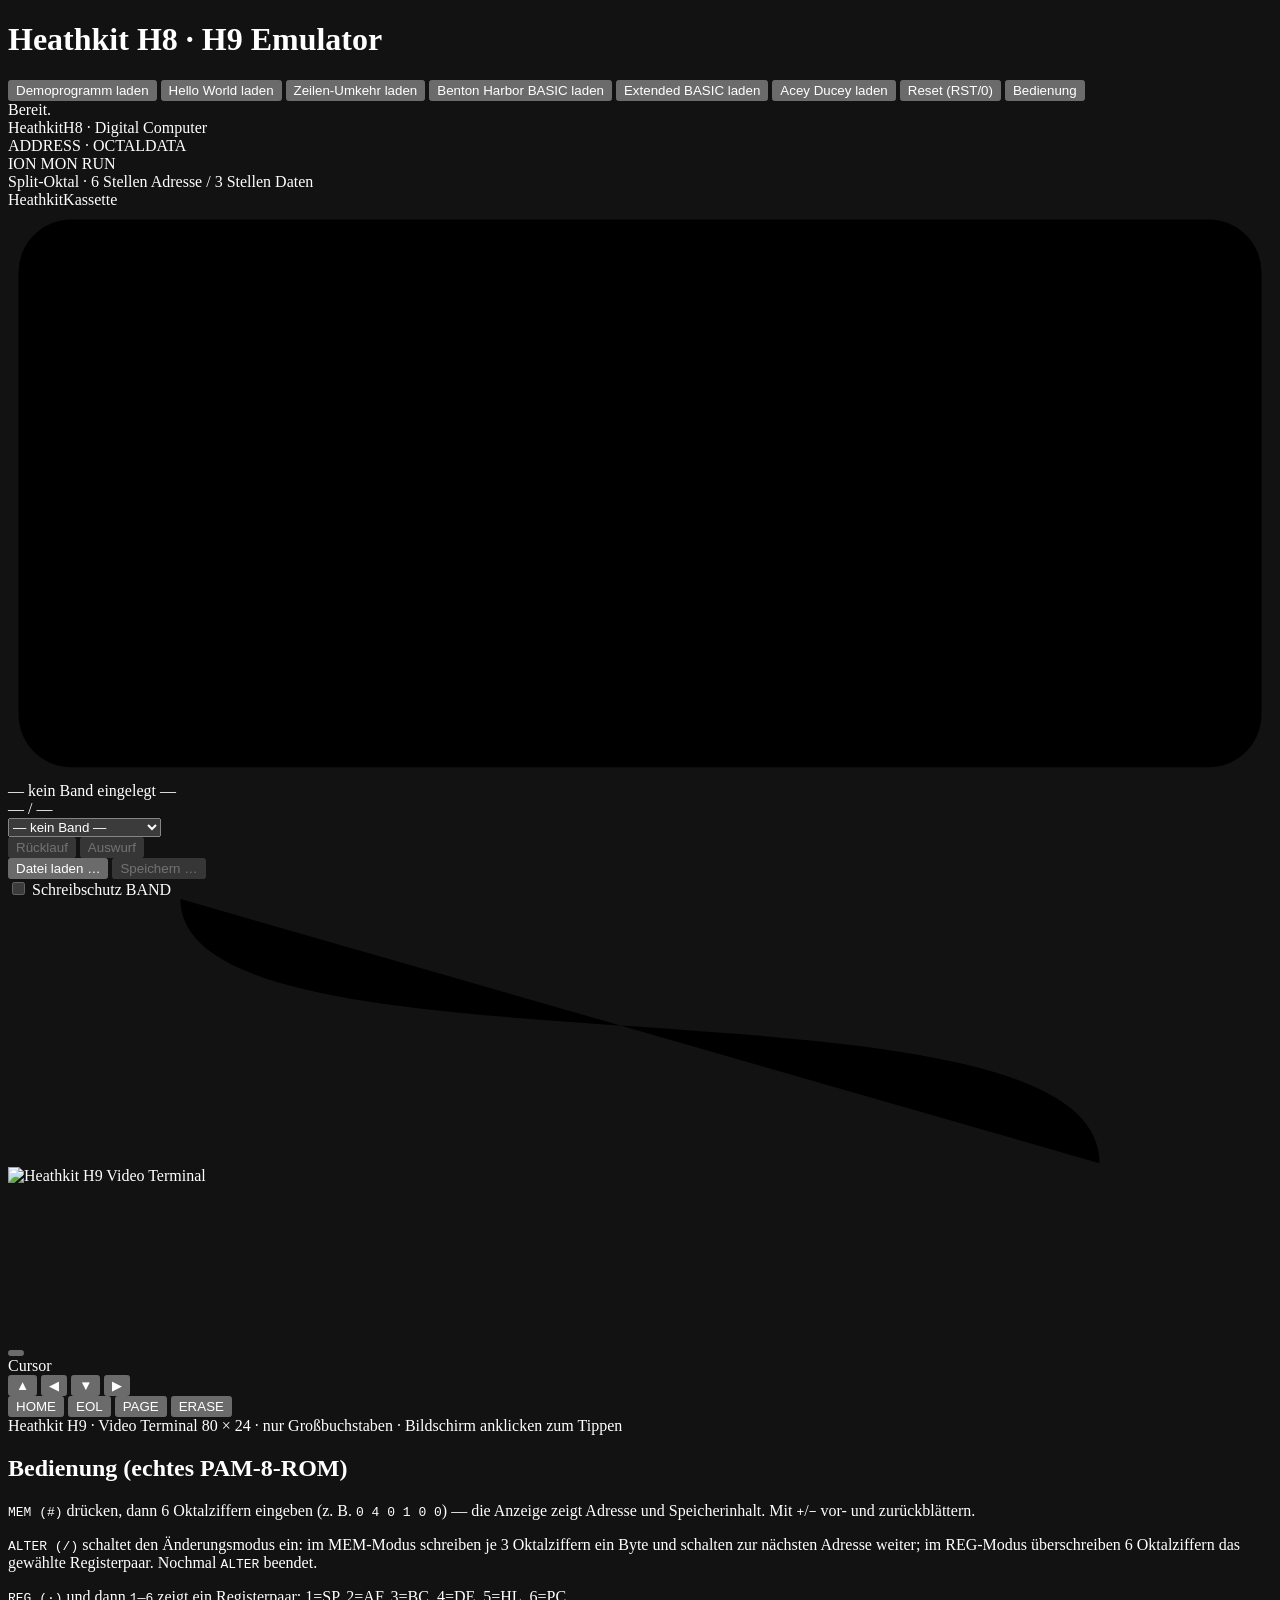
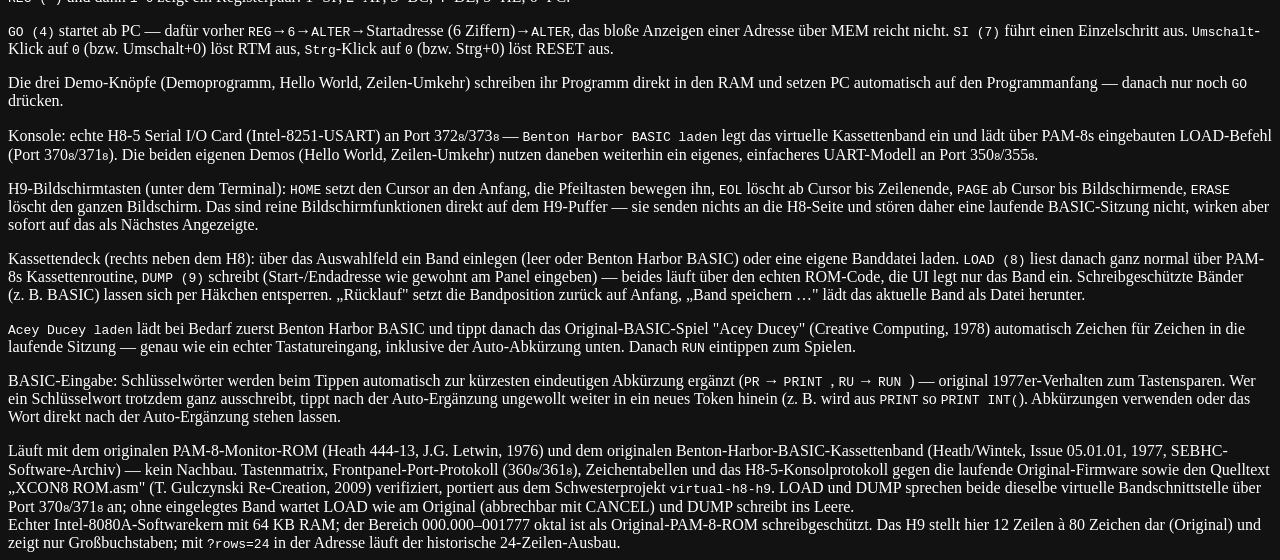
==== src/index.html @ 62ffae27 "Restructure: sources in src/, build script, WebP photo, minified single-file output index.html 314 K" ====
<!DOCTYPE html>
<html lang="de">
<head>
<meta charset="UTF-8">
<meta name="viewport" content="width=device-width, initial-scale=1.0">
<meta name="description" content="Heathkit H9 Video Terminal im Browser: 12×80, nur Großbuchstaben, mit unsichtbarem H8 (Intel 8080A, PAM-8-ROM), der Extended Benton Harbor BASIC bootet.">
<meta name="theme-color" content="#1d1b18">
<meta name="color-scheme" content="dark">
<meta property="og:title" content="The final H8/H9">
<meta property="og:description" content="Heathkit H9 Terminal mit Extended Benton Harbor BASIC, komplett im Browser.">
<link rel="icon" href="data:image/svg+xml,%3Csvg xmlns='http://www.w3.org/2000/svg' viewBox='0 0 32 32'%3E%3Crect width='32' height='32' rx='5' fill='%231d1b18'/%3E%3Crect x='5' y='6' width='22' height='15' rx='3' fill='%230b1a15' stroke='%237dffd6' stroke-width='1.5'/%3E%3Cpath d='M9 11h5M9 15h9' stroke='%237dffd6' stroke-width='2'/%3E%3Crect x='6' y='24' width='20' height='3' rx='1' fill='%23c8c4b6'/%3E%3C/svg%3E">
<title>Heathkit H9 — Extended BASIC</title>
<script>if(!/[?&]debug\b/.test(location.search))document.documentElement.classList.add('h9only');</script>
<style>/*@css*/</style>
</head>
<body>
<noscript><p style="color:#e8e2d2;font:16px sans-serif;padding:2em">Dieser H8/H9-Emulator braucht JavaScript.</p></noscript>
<div class="bench">

  <div class="toolbar">
    <h1>Heathkit H8 · H9 Emulator</h1>
    <div class="spacer"></div>
    <button id="btnDemo">Demoprogramm laden</button>
    <button id="btnHello">Hello World laden</button>
    <button id="btnReverser">Zeilen-Umkehr laden</button>
    <button id="btnBasic">Benton Harbor BASIC laden</button>
    <button id="btnExBasic">Extended BASIC laden</button>
    <button id="btnAceyDucey">Acey Ducey laden</button>
    <button id="btnReset">Reset (RST/0)</button>
    <button id="btnHelp">Bedienung</button>
  </div>
  <div id="status">Bereit.</div>

  <div class="h8-row">
    <!-- ============ H8 ============ -->
    <section class="machine" aria-label="Heathkit H8 Computer">
      <div class="badge"><span class="brand">Heathkit</span><span class="model">H8 · Digital Computer</span></div>
      <div class="h8-panel">
        <div class="display-block">
          <div class="display-legend"><span>ADDRESS · OCTAL</span><span>DATA</span></div>
          <div class="led-window" id="ledwin"></div>
          <div class="panel-lamps">
            <span class="lamp" id="lampIon"><i></i>ION</span>
            <span class="lamp on" id="lampMon"><i></i>MON</span>
            <span class="lamp" id="lampRun"><i></i>RUN</span>
          </div>
          <div class="panel-note">Split-Oktal · 6 Stellen Adresse / 3 Stellen Daten</div>
        </div>
        <div class="keypad" id="keypad" aria-label="PAM-8 Tastenfeld"></div>
      </div>
    </section>

    <!-- ============ Kassettendeck ============ -->
    <section class="cassette-deck" aria-label="Kassettenrekorder">
      <div class="badge"><span class="brand">Heathkit</span><span class="model">Kassette</span></div>
      <div class="cassette empty" id="cassetteArt">
        <svg viewBox="0 0 120 54" aria-hidden="true">
          <rect x="1" y="1" width="118" height="52" rx="5" class="shell"/>
          <rect x="10" y="7" width="100" height="20" rx="2" class="window"/>
          <g transform="translate(34,17)">
            <g class="reel">
              <circle r="8" class="hub"/><circle r="2.6" class="hole"/>
              <line x1="-8" y1="0" x2="8" y2="0" class="spoke"/>
              <line x1="0" y1="-8" x2="0" y2="8" class="spoke"/>
            </g>
          </g>
          <g transform="translate(86,17)">
            <g class="reel">
              <circle r="8" class="hub"/><circle r="2.6" class="hole"/>
              <line x1="-8" y1="0" x2="8" y2="0" class="spoke"/>
              <line x1="0" y1="-8" x2="0" y2="8" class="spoke"/>
            </g>
          </g>
          <rect x="15" y="31" width="90" height="11" rx="1" class="label-plate"/>
          <rect x="10" y="45" width="14" height="5" class="screwpad"/>
          <rect x="96" y="45" width="14" height="5" class="screwpad"/>
        </svg>
      </div>
      <div class="deck-label" id="tapeLabel">— kein Band eingelegt —</div>
      <div class="deck-counter" id="tapeCounter">— / —</div>
      <div class="deck-controls">
        <select id="tapeSelect" aria-label="Kassette auswählen">
          <option value="">— kein Band —</option>
          <option value="blank">Leeres Band (DUMP)</option>
          <option value="basic">Benton Harbor BASIC</option>
        </select>
        <div class="deck-buttons">
          <button id="btnRewind" disabled title="Zurückspulen">Rücklauf</button>
          <button id="btnEject" disabled title="Kassette auswerfen">Auswurf</button>
        </div>
        <div class="deck-buttons">
          <button id="btnTapeLoadFile" title="Eigene Banddatei laden">Datei laden …</button>
          <button id="btnTapeSave" disabled title="Band als Datei speichern">Speichern …</button>
        </div>
        <input type="file" id="tapeFile" accept=".h8t,.bin,.tap" hidden>
      </div>
      <div class="deck-footer">
        <label class="deck-wp">
          <input type="checkbox" id="chkWriteProtect" disabled>
          Schreibschutz
        </label>
        <span class="lamp" id="lampTape"><i></i>BAND</span>
      </div>
    </section>
  </div>

  <div class="cable" aria-hidden="true">
    <svg viewBox="0 0 220 46"><path d="M30,0 C30,34 190,10 190,46"/></svg>
  </div>

  <!-- ============ H9 ============ -->
  <section class="terminal-case" aria-label="Heathkit H9 Terminal">
    <div class="h9-stage" id="h9stage">
      <img alt="Heathkit H9 Video Terminal" width="1448" height="1086" decoding="async" src="@@PHOTO@@">
      <div id="h9mask"></div>
      <div class="crt" id="crt" tabindex="0" aria-label="H9 Bildschirm, klicken und tippen">
        <canvas id="h9canvas"></canvas>
      </div>
      <button id="h9reset" type="button" tabindex="-1" title="RESET: Emulator neu starten" aria-label="RESET"></button>
    </div>
    <div class="crt-keys" aria-label="H9 Bildschirm-Funktionstasten">
      <div class="grp">
        <span class="grp-label">Cursor</span>
        <div class="dpad">
          <button class="up" id="btnCurUp" title="Cursor hoch">▲</button>
          <button class="left" id="btnCurLeft" title="Cursor links">◀</button>
          <button class="down" id="btnCurDown" title="Cursor runter">▼</button>
          <button class="right" id="btnCurRight" title="Cursor rechts">▶</button>
        </div>
      </div>
      <div class="grp">
        <button id="btnHome" title="Cursor an den Anfang">HOME</button>
        <button id="btnEraseEol" title="Ab Cursor bis Zeilenende löschen">EOL</button>
        <button id="btnErasePage" title="Ab Cursor bis Bildschirmende löschen">PAGE</button>
        <button id="btnErase" title="Ganzen Bildschirm löschen">ERASE</button>
      </div>
    </div>
    <div class="terminal-legend">
      <span><span class="brand">Heathkit</span> H9 · Video Terminal</span>
      <span class="hint">80 × 24 · nur Großbuchstaben · Bildschirm anklicken zum Tippen</span>
    </div>
  </section>

  <div id="help">
    <h2>Bedienung (echtes PAM-8-ROM)</h2>
    <p><kbd>MEM (#)</kbd> drücken, dann 6 Oktalziffern eingeben (z.&nbsp;B. <kbd>0 4 0 1 0 0</kbd>) — die Anzeige zeigt Adresse und Speicherinhalt. Mit <kbd>+</kbd>/<kbd>−</kbd> vor- und zurückblättern.</p>
    <p><kbd>ALTER (/)</kbd> schaltet den Änderungsmodus ein: im MEM-Modus schreiben je 3 Oktalziffern ein Byte und schalten zur nächsten Adresse weiter; im REG-Modus überschreiben 6 Oktalziffern das gewählte Registerpaar. Nochmal <kbd>ALTER</kbd> beendet.</p>
    <p><kbd>REG (·)</kbd> und dann <kbd>1</kbd>–<kbd>6</kbd> zeigt ein Registerpaar: 1=SP, 2=AF, 3=BC, 4=DE, 5=HL, 6=PC.</p>
    <p><kbd>GO (4)</kbd> startet ab PC — dafür vorher <kbd>REG</kbd>→<kbd>6</kbd>→<kbd>ALTER</kbd>→Startadresse (6 Ziffern)→<kbd>ALTER</kbd>, das bloße Anzeigen einer Adresse über MEM reicht nicht. <kbd>SI (7)</kbd> führt einen Einzelschritt aus. <kbd>Umschalt</kbd>-Klick auf <kbd>0</kbd> (bzw. Umschalt+0) löst RTM aus, <kbd>Strg</kbd>-Klick auf <kbd>0</kbd> (bzw. Strg+0) löst RESET aus.</p>
    <p>Die drei Demo-Knöpfe (Demoprogramm, Hello World, Zeilen-Umkehr) schreiben ihr Programm direkt in den RAM und setzen PC automatisch auf den Programmanfang — danach nur noch <kbd>GO</kbd> drücken.</p>
    <p>Konsole: echte H8-5 Serial I/O Card (Intel-8251-USART) an Port 372₈/373₈ — <kbd>Benton Harbor BASIC laden</kbd> legt das virtuelle Kassettenband ein und lädt über PAM-8s eingebauten LOAD-Befehl (Port 370₈/371₈). Die beiden eigenen Demos (Hello World, Zeilen-Umkehr) nutzen daneben weiterhin ein eigenes, einfacheres UART-Modell an Port 350₈/355₈.</p>
    <p>H9-Bildschirmtasten (unter dem Terminal): <kbd>HOME</kbd> setzt den Cursor an den Anfang, die Pfeiltasten bewegen ihn, <kbd>EOL</kbd> löscht ab Cursor bis Zeilenende, <kbd>PAGE</kbd> ab Cursor bis Bildschirmende, <kbd>ERASE</kbd> löscht den ganzen Bildschirm. Das sind reine Bildschirmfunktionen direkt auf dem H9-Puffer — sie senden nichts an die H8-Seite und stören daher eine laufende BASIC-Sitzung nicht, wirken aber sofort auf das als Nächstes Angezeigte.</p>
    <p>Kassettendeck (rechts neben dem H8): über das Auswahlfeld ein Band einlegen (leer oder Benton Harbor BASIC) oder eine eigene Banddatei laden. <kbd>LOAD (8)</kbd> liest danach ganz normal über PAM-8s Kassettenroutine, <kbd>DUMP (9)</kbd> schreibt (Start-/Endadresse wie gewohnt am Panel eingeben) — beides läuft über den echten ROM-Code, die UI legt nur das Band ein. Schreibgeschützte Bänder (z.&nbsp;B. BASIC) lassen sich per Häkchen entsperren. „Rücklauf" setzt die Bandposition zurück auf Anfang, „Band speichern …" lädt das aktuelle Band als Datei herunter.</p>
    <p><kbd>Acey Ducey laden</kbd> lädt bei Bedarf zuerst Benton Harbor BASIC und tippt danach das Original-BASIC-Spiel "Acey Ducey" (Creative Computing, 1978) automatisch Zeichen für Zeichen in die laufende Sitzung — genau wie ein echter Tastatureingang, inklusive der Auto-Abkürzung unten. Danach <kbd>RUN</kbd> eintippen zum Spielen.</p>
    <p>BASIC-Eingabe: Schlüsselwörter werden beim Tippen automatisch zur kürzesten eindeutigen Abkürzung ergänzt (<kbd>PR</kbd> → <code>PRINT&nbsp;</code>, <kbd>RU</kbd> → <code>RUN&nbsp;</code>) — original 1977er-Verhalten zum Tastensparen. Wer ein Schlüsselwort trotzdem ganz ausschreibt, tippt nach der Auto-Ergänzung ungewollt weiter in ein neues Token hinein (z.&nbsp;B. wird aus <code>PRINT</code> so <code>PRINT INT(</code>). Abkürzungen verwenden oder das Wort direkt nach der Auto-Ergänzung stehen lassen.</p>
    <div class="src">Läuft mit dem originalen PAM-8-Monitor-ROM (Heath 444-13, J.G. Letwin, 1976) und dem originalen Benton-Harbor-BASIC-Kassettenband (Heath/Wintek, Issue 05.01.01, 1977, SEBHC-Software-Archiv) — kein Nachbau. Tastenmatrix, Frontpanel-Port-Protokoll (360₈/361₈), Zeichentabellen und das H8-5-Konsolprotokoll gegen die laufende Original-Firmware sowie den Quelltext „XCON8 ROM.asm" (T. Gulczynski Re-Creation, 2009) verifiziert, portiert aus dem Schwesterprojekt <code>virtual-h8-h9</code>. LOAD und DUMP sprechen beide dieselbe virtuelle Bandschnittstelle über Port 370₈/371₈ an; ohne eingelegtes Band wartet LOAD wie am Original (abbrechbar mit CANCEL) und DUMP schreibt ins Leere.</div>
  </div>

  <footer>
    Echter Intel-8080A-Softwarekern mit 64&nbsp;KB RAM; der Bereich 000.000–001777 oktal ist als Original-PAM-8-ROM schreibgeschützt. Das H9 stellt hier 12 Zeilen à 80 Zeichen dar (Original) und zeigt nur Großbuchstaben; mit <code>?rows=24</code> in der Adresse läuft der historische 24-Zeilen-Ausbau.
  </footer>
</div>

<script>
/*@js*/
</script>
</body>
</html>
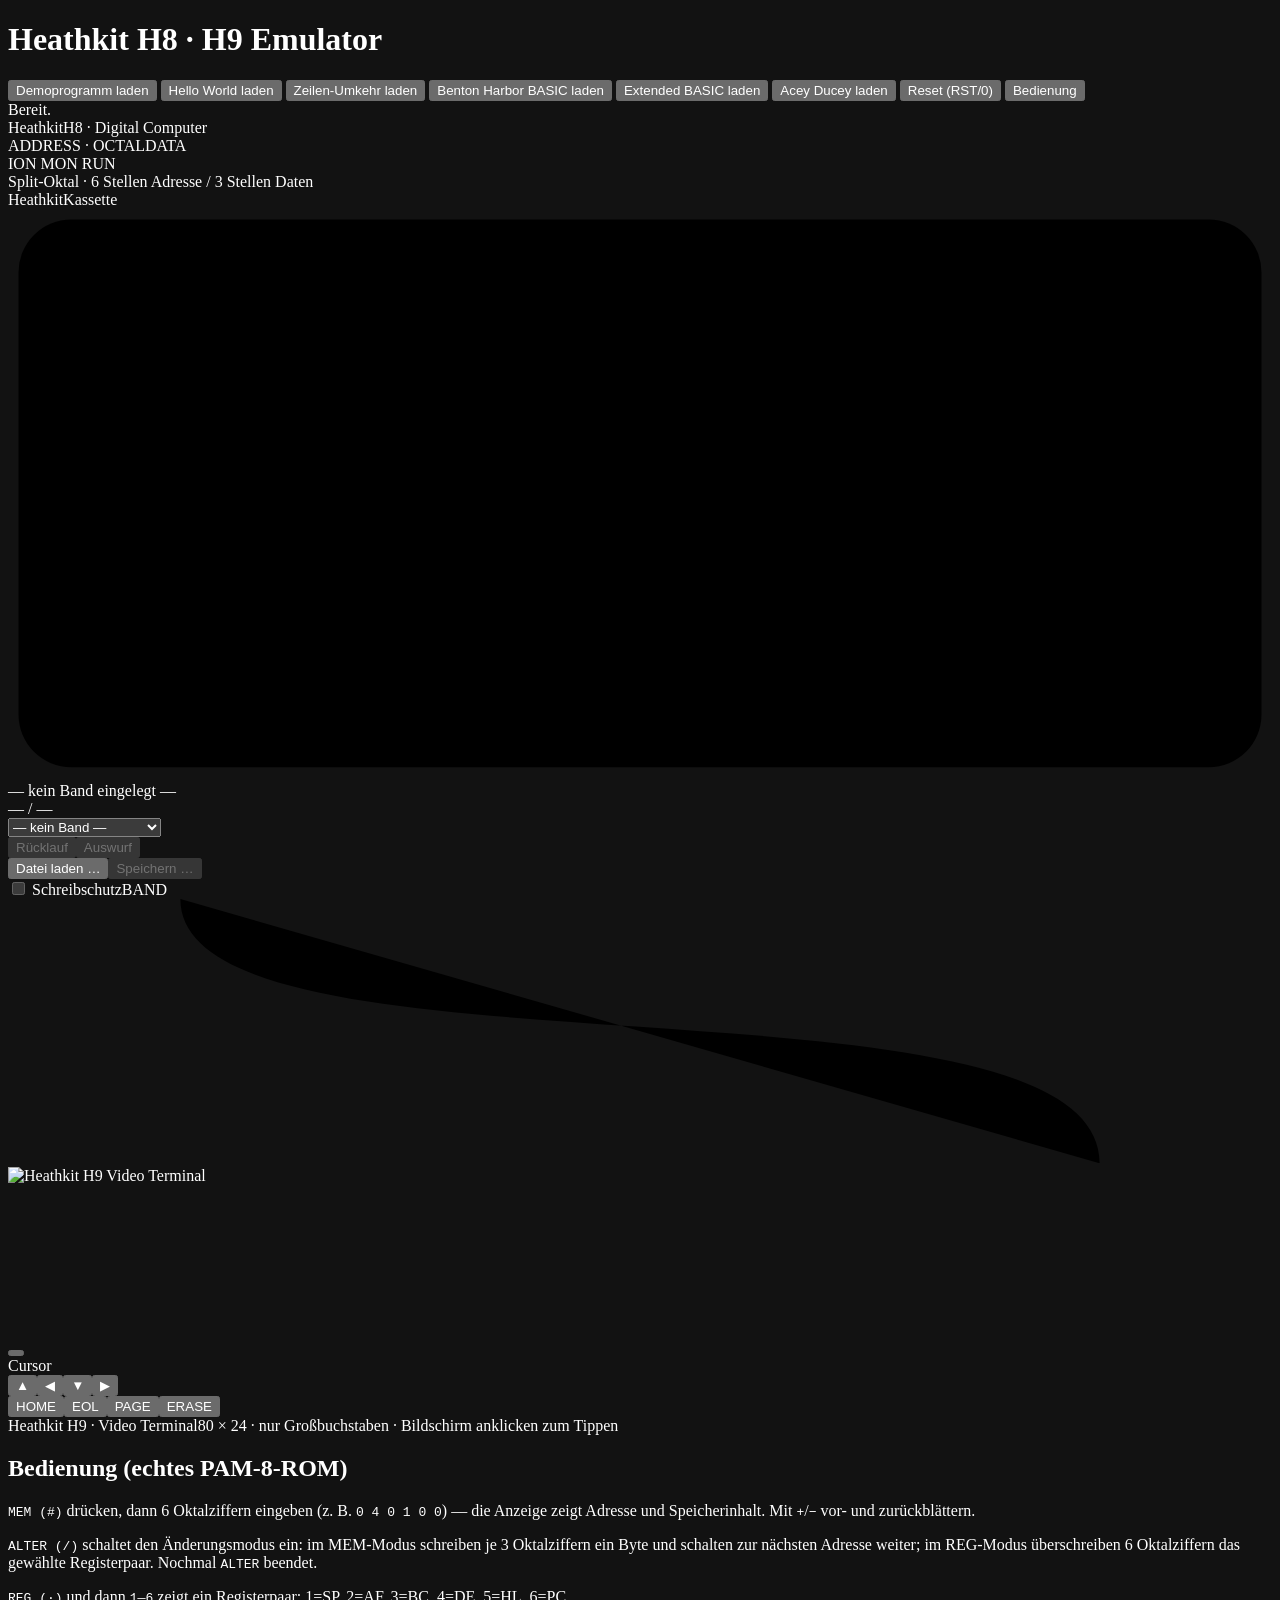
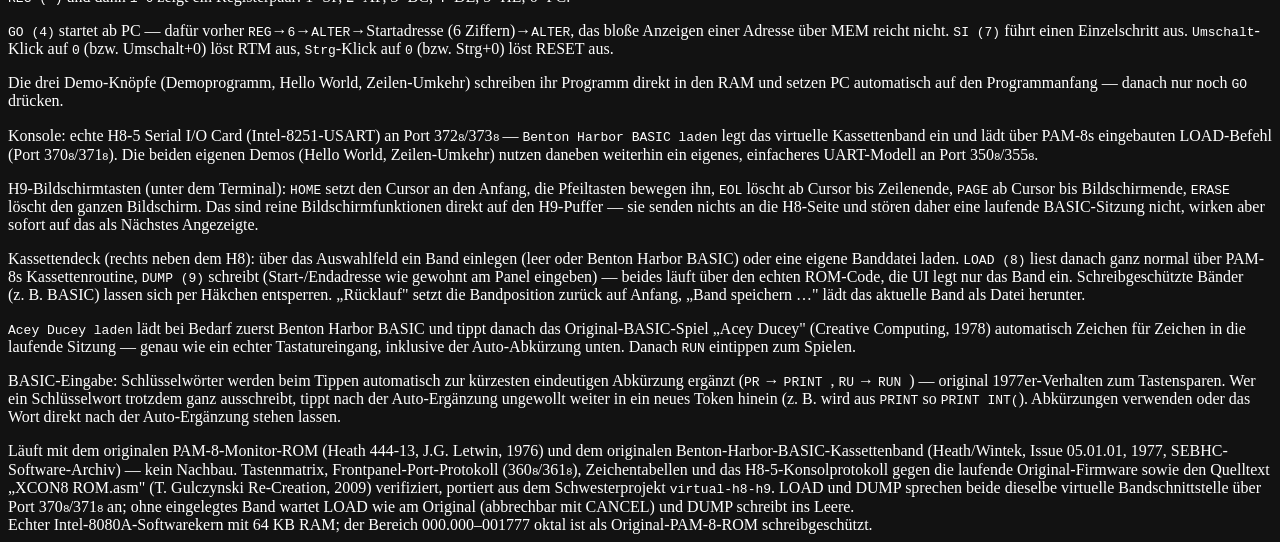
==== commit fb188a4e: "Use authentic H8 frontpanel image with transparent keypad" ====
--- a/src/index.html
+++ b/src/index.html
@@ -33,7 +33,7 @@
 
   <div class="h8-row">
     <!-- ============ H8 ============ -->
-    <section class="machine" aria-label="Heathkit H8 Computer">
+    <section class="machine authentic-h8" aria-label="Heathkit H8 Computer">
       <div class="badge"><span class="brand">Heathkit</span><span class="model">H8 · Digital Computer</span></div>
       <div class="h8-panel">
         <div class="display-block">
@@ -57,88 +57,39 @@
         <svg viewBox="0 0 120 54" aria-hidden="true">
           <rect x="1" y="1" width="118" height="52" rx="5" class="shell"/>
           <rect x="10" y="7" width="100" height="20" rx="2" class="window"/>
-          <g transform="translate(34,17)">
-            <g class="reel">
-              <circle r="8" class="hub"/><circle r="2.6" class="hole"/>
-              <line x1="-8" y1="0" x2="8" y2="0" class="spoke"/>
-              <line x1="0" y1="-8" x2="0" y2="8" class="spoke"/>
-            </g>
-          </g>
-          <g transform="translate(86,17)">
-            <g class="reel">
-              <circle r="8" class="hub"/><circle r="2.6" class="hole"/>
-              <line x1="-8" y1="0" x2="8" y2="0" class="spoke"/>
-              <line x1="0" y1="-8" x2="0" y2="8" class="spoke"/>
-            </g>
-          </g>
+          <g transform="translate(34,17)"><g class="reel"><circle r="8" class="hub"/><circle r="2.6" class="hole"/><line x1="-8" y1="0" x2="8" y2="0" class="spoke"/><line x1="0" y1="-8" x2="0" y2="8" class="spoke"/></g></g>
+          <g transform="translate(86,17)"><g class="reel"><circle r="8" class="hub"/><circle r="2.6" class="hole"/><line x1="-8" y1="0" x2="8" y2="0" class="spoke"/><line x1="0" y1="-8" x2="0" y2="8" class="spoke"/></g></g>
           <rect x="15" y="31" width="90" height="11" rx="1" class="label-plate"/>
-          <rect x="10" y="45" width="14" height="5" class="screwpad"/>
-          <rect x="96" y="45" width="14" height="5" class="screwpad"/>
+          <rect x="10" y="45" width="14" height="5" class="screwpad"/><rect x="96" y="45" width="14" height="5" class="screwpad"/>
         </svg>
       </div>
       <div class="deck-label" id="tapeLabel">— kein Band eingelegt —</div>
       <div class="deck-counter" id="tapeCounter">— / —</div>
       <div class="deck-controls">
-        <select id="tapeSelect" aria-label="Kassette auswählen">
-          <option value="">— kein Band —</option>
-          <option value="blank">Leeres Band (DUMP)</option>
-          <option value="basic">Benton Harbor BASIC</option>
-        </select>
-        <div class="deck-buttons">
-          <button id="btnRewind" disabled title="Zurückspulen">Rücklauf</button>
-          <button id="btnEject" disabled title="Kassette auswerfen">Auswurf</button>
-        </div>
-        <div class="deck-buttons">
-          <button id="btnTapeLoadFile" title="Eigene Banddatei laden">Datei laden …</button>
-          <button id="btnTapeSave" disabled title="Band als Datei speichern">Speichern …</button>
-        </div>
+        <select id="tapeSelect" aria-label="Kassette auswählen"><option value="">— kein Band —</option><option value="blank">Leeres Band (DUMP)</option><option value="basic">Benton Harbor BASIC</option></select>
+        <div class="deck-buttons"><button id="btnRewind" disabled title="Zurückspulen">Rücklauf</button><button id="btnEject" disabled title="Kassette auswerfen">Auswurf</button></div>
+        <div class="deck-buttons"><button id="btnTapeLoadFile" title="Eigene Banddatei laden">Datei laden …</button><button id="btnTapeSave" disabled title="Band als Datei speichern">Speichern …</button></div>
         <input type="file" id="tapeFile" accept=".h8t,.bin,.tap" hidden>
       </div>
-      <div class="deck-footer">
-        <label class="deck-wp">
-          <input type="checkbox" id="chkWriteProtect" disabled>
-          Schreibschutz
-        </label>
-        <span class="lamp" id="lampTape"><i></i>BAND</span>
-      </div>
+      <div class="deck-footer"><label class="deck-wp"><input type="checkbox" id="chkWriteProtect" disabled> Schreibschutz</label><span class="lamp" id="lampTape"><i></i>BAND</span></div>
     </section>
   </div>
 
-  <div class="cable" aria-hidden="true">
-    <svg viewBox="0 0 220 46"><path d="M30,0 C30,34 190,10 190,46"/></svg>
-  </div>
+  <div class="cable" aria-hidden="true"><svg viewBox="0 0 220 46"><path d="M30,0 C30,34 190,10 190,46"/></svg></div>
 
   <!-- ============ H9 ============ -->
   <section class="terminal-case" aria-label="Heathkit H9 Terminal">
     <div class="h9-stage" id="h9stage">
       <img alt="Heathkit H9 Video Terminal" width="1448" height="1086" decoding="async" src="@@PHOTO@@">
       <div id="h9mask"></div>
-      <div class="crt" id="crt" tabindex="0" aria-label="H9 Bildschirm, klicken und tippen">
-        <canvas id="h9canvas"></canvas>
-      </div>
+      <div class="crt" id="crt" tabindex="0" aria-label="H9 Bildschirm, klicken und tippen"><canvas id="h9canvas"></canvas></div>
       <button id="h9reset" type="button" tabindex="-1" title="RESET: Emulator neu starten" aria-label="RESET"></button>
     </div>
     <div class="crt-keys" aria-label="H9 Bildschirm-Funktionstasten">
-      <div class="grp">
-        <span class="grp-label">Cursor</span>
-        <div class="dpad">
-          <button class="up" id="btnCurUp" title="Cursor hoch">▲</button>
-          <button class="left" id="btnCurLeft" title="Cursor links">◀</button>
-          <button class="down" id="btnCurDown" title="Cursor runter">▼</button>
-          <button class="right" id="btnCurRight" title="Cursor rechts">▶</button>
-        </div>
-      </div>
-      <div class="grp">
-        <button id="btnHome" title="Cursor an den Anfang">HOME</button>
-        <button id="btnEraseEol" title="Ab Cursor bis Zeilenende löschen">EOL</button>
-        <button id="btnErasePage" title="Ab Cursor bis Bildschirmende löschen">PAGE</button>
-        <button id="btnErase" title="Ganzen Bildschirm löschen">ERASE</button>
-      </div>
+      <div class="grp"><span class="grp-label">Cursor</span><div class="dpad"><button class="up" id="btnCurUp" title="Cursor hoch">▲</button><button class="left" id="btnCurLeft" title="Cursor links">◀</button><button class="down" id="btnCurDown" title="Cursor runter">▼</button><button class="right" id="btnCurRight" title="Cursor rechts">▶</button></div></div>
+      <div class="grp"><button id="btnHome" title="Cursor an den Anfang">HOME</button><button id="btnEraseEol" title="Ab Cursor bis Zeilenende löschen">EOL</button><button id="btnErasePage" title="Ab Cursor bis Bildschirmende löschen">PAGE</button><button id="btnErase" title="Ganzen Bildschirm löschen">ERASE</button></div>
     </div>
-    <div class="terminal-legend">
-      <span><span class="brand">Heathkit</span> H9 · Video Terminal</span>
-      <span class="hint">80 × 24 · nur Großbuchstaben · Bildschirm anklicken zum Tippen</span>
-    </div>
+    <div class="terminal-legend"><span><span class="brand">Heathkit</span> H9 · Video Terminal</span><span class="hint">80 × 24 · nur Großbuchstaben · Bildschirm anklicken zum Tippen</span></div>
   </section>
 
   <div id="help">
@@ -149,20 +100,17 @@
     <p><kbd>GO (4)</kbd> startet ab PC — dafür vorher <kbd>REG</kbd>→<kbd>6</kbd>→<kbd>ALTER</kbd>→Startadresse (6 Ziffern)→<kbd>ALTER</kbd>, das bloße Anzeigen einer Adresse über MEM reicht nicht. <kbd>SI (7)</kbd> führt einen Einzelschritt aus. <kbd>Umschalt</kbd>-Klick auf <kbd>0</kbd> (bzw. Umschalt+0) löst RTM aus, <kbd>Strg</kbd>-Klick auf <kbd>0</kbd> (bzw. Strg+0) löst RESET aus.</p>
     <p>Die drei Demo-Knöpfe (Demoprogramm, Hello World, Zeilen-Umkehr) schreiben ihr Programm direkt in den RAM und setzen PC automatisch auf den Programmanfang — danach nur noch <kbd>GO</kbd> drücken.</p>
     <p>Konsole: echte H8-5 Serial I/O Card (Intel-8251-USART) an Port 372₈/373₈ — <kbd>Benton Harbor BASIC laden</kbd> legt das virtuelle Kassettenband ein und lädt über PAM-8s eingebauten LOAD-Befehl (Port 370₈/371₈). Die beiden eigenen Demos (Hello World, Zeilen-Umkehr) nutzen daneben weiterhin ein eigenes, einfacheres UART-Modell an Port 350₈/355₈.</p>
-    <p>H9-Bildschirmtasten (unter dem Terminal): <kbd>HOME</kbd> setzt den Cursor an den Anfang, die Pfeiltasten bewegen ihn, <kbd>EOL</kbd> löscht ab Cursor bis Zeilenende, <kbd>PAGE</kbd> ab Cursor bis Bildschirmende, <kbd>ERASE</kbd> löscht den ganzen Bildschirm. Das sind reine Bildschirmfunktionen direkt auf dem H9-Puffer — sie senden nichts an die H8-Seite und stören daher eine laufende BASIC-Sitzung nicht, wirken aber sofort auf das als Nächstes Angezeigte.</p>
+    <p>H9-Bildschirmtasten (unter dem Terminal): <kbd>HOME</kbd> setzt den Cursor an den Anfang, die Pfeiltasten bewegen ihn, <kbd>EOL</kbd> löscht ab Cursor bis Zeilenende, <kbd>PAGE</kbd> ab Cursor bis Bildschirmende, <kbd>ERASE</kbd> löscht den ganzen Bildschirm. Das sind reine Bildschirmfunktionen direkt auf den H9-Puffer — sie senden nichts an die H8-Seite und stören daher eine laufende BASIC-Sitzung nicht, wirken aber sofort auf das als Nächstes Angezeigte.</p>
     <p>Kassettendeck (rechts neben dem H8): über das Auswahlfeld ein Band einlegen (leer oder Benton Harbor BASIC) oder eine eigene Banddatei laden. <kbd>LOAD (8)</kbd> liest danach ganz normal über PAM-8s Kassettenroutine, <kbd>DUMP (9)</kbd> schreibt (Start-/Endadresse wie gewohnt am Panel eingeben) — beides läuft über den echten ROM-Code, die UI legt nur das Band ein. Schreibgeschützte Bänder (z.&nbsp;B. BASIC) lassen sich per Häkchen entsperren. „Rücklauf" setzt die Bandposition zurück auf Anfang, „Band speichern …" lädt das aktuelle Band als Datei herunter.</p>
-    <p><kbd>Acey Ducey laden</kbd> lädt bei Bedarf zuerst Benton Harbor BASIC und tippt danach das Original-BASIC-Spiel "Acey Ducey" (Creative Computing, 1978) automatisch Zeichen für Zeichen in die laufende Sitzung — genau wie ein echter Tastatureingang, inklusive der Auto-Abkürzung unten. Danach <kbd>RUN</kbd> eintippen zum Spielen.</p>
+    <p><kbd>Acey Ducey laden</kbd> lädt bei Bedarf zuerst Benton Harbor BASIC und tippt danach das Original-BASIC-Spiel „Acey Ducey" (Creative Computing, 1978) automatisch Zeichen für Zeichen in die laufende Sitzung — genau wie ein echter Tastatureingang, inklusive der Auto-Abkürzung unten. Danach <kbd>RUN</kbd> eintippen zum Spielen.</p>
     <p>BASIC-Eingabe: Schlüsselwörter werden beim Tippen automatisch zur kürzesten eindeutigen Abkürzung ergänzt (<kbd>PR</kbd> → <code>PRINT&nbsp;</code>, <kbd>RU</kbd> → <code>RUN&nbsp;</code>) — original 1977er-Verhalten zum Tastensparen. Wer ein Schlüsselwort trotzdem ganz ausschreibt, tippt nach der Auto-Ergänzung ungewollt weiter in ein neues Token hinein (z.&nbsp;B. wird aus <code>PRINT</code> so <code>PRINT INT(</code>). Abkürzungen verwenden oder das Wort direkt nach der Auto-Ergänzung stehen lassen.</p>
     <div class="src">Läuft mit dem originalen PAM-8-Monitor-ROM (Heath 444-13, J.G. Letwin, 1976) und dem originalen Benton-Harbor-BASIC-Kassettenband (Heath/Wintek, Issue 05.01.01, 1977, SEBHC-Software-Archiv) — kein Nachbau. Tastenmatrix, Frontpanel-Port-Protokoll (360₈/361₈), Zeichentabellen und das H8-5-Konsolprotokoll gegen die laufende Original-Firmware sowie den Quelltext „XCON8 ROM.asm" (T. Gulczynski Re-Creation, 2009) verifiziert, portiert aus dem Schwesterprojekt <code>virtual-h8-h9</code>. LOAD und DUMP sprechen beide dieselbe virtuelle Bandschnittstelle über Port 370₈/371₈ an; ohne eingelegtes Band wartet LOAD wie am Original (abbrechbar mit CANCEL) und DUMP schreibt ins Leere.</div>
   </div>
 
   <footer>
-    Echter Intel-8080A-Softwarekern mit 64&nbsp;KB RAM; der Bereich 000.000–001777 oktal ist als Original-PAM-8-ROM schreibgeschützt. Das H9 stellt hier 12 Zeilen à 80 Zeichen dar (Original) und zeigt nur Großbuchstaben; mit <code>?rows=24</code> in der Adresse läuft der historische 24-Zeilen-Ausbau.
+    Echter Intel-8080A-Softwarekern mit 64&nbsp;KB RAM; der Bereich 000.000–001777 oktal ist als Original-PAM-8-ROM schreibgeschützt.
   </footer>
 </div>
-
-<script>
-/*@js*/
-</script>
+<script>/*@js*/</script>
 </body>
 </html>
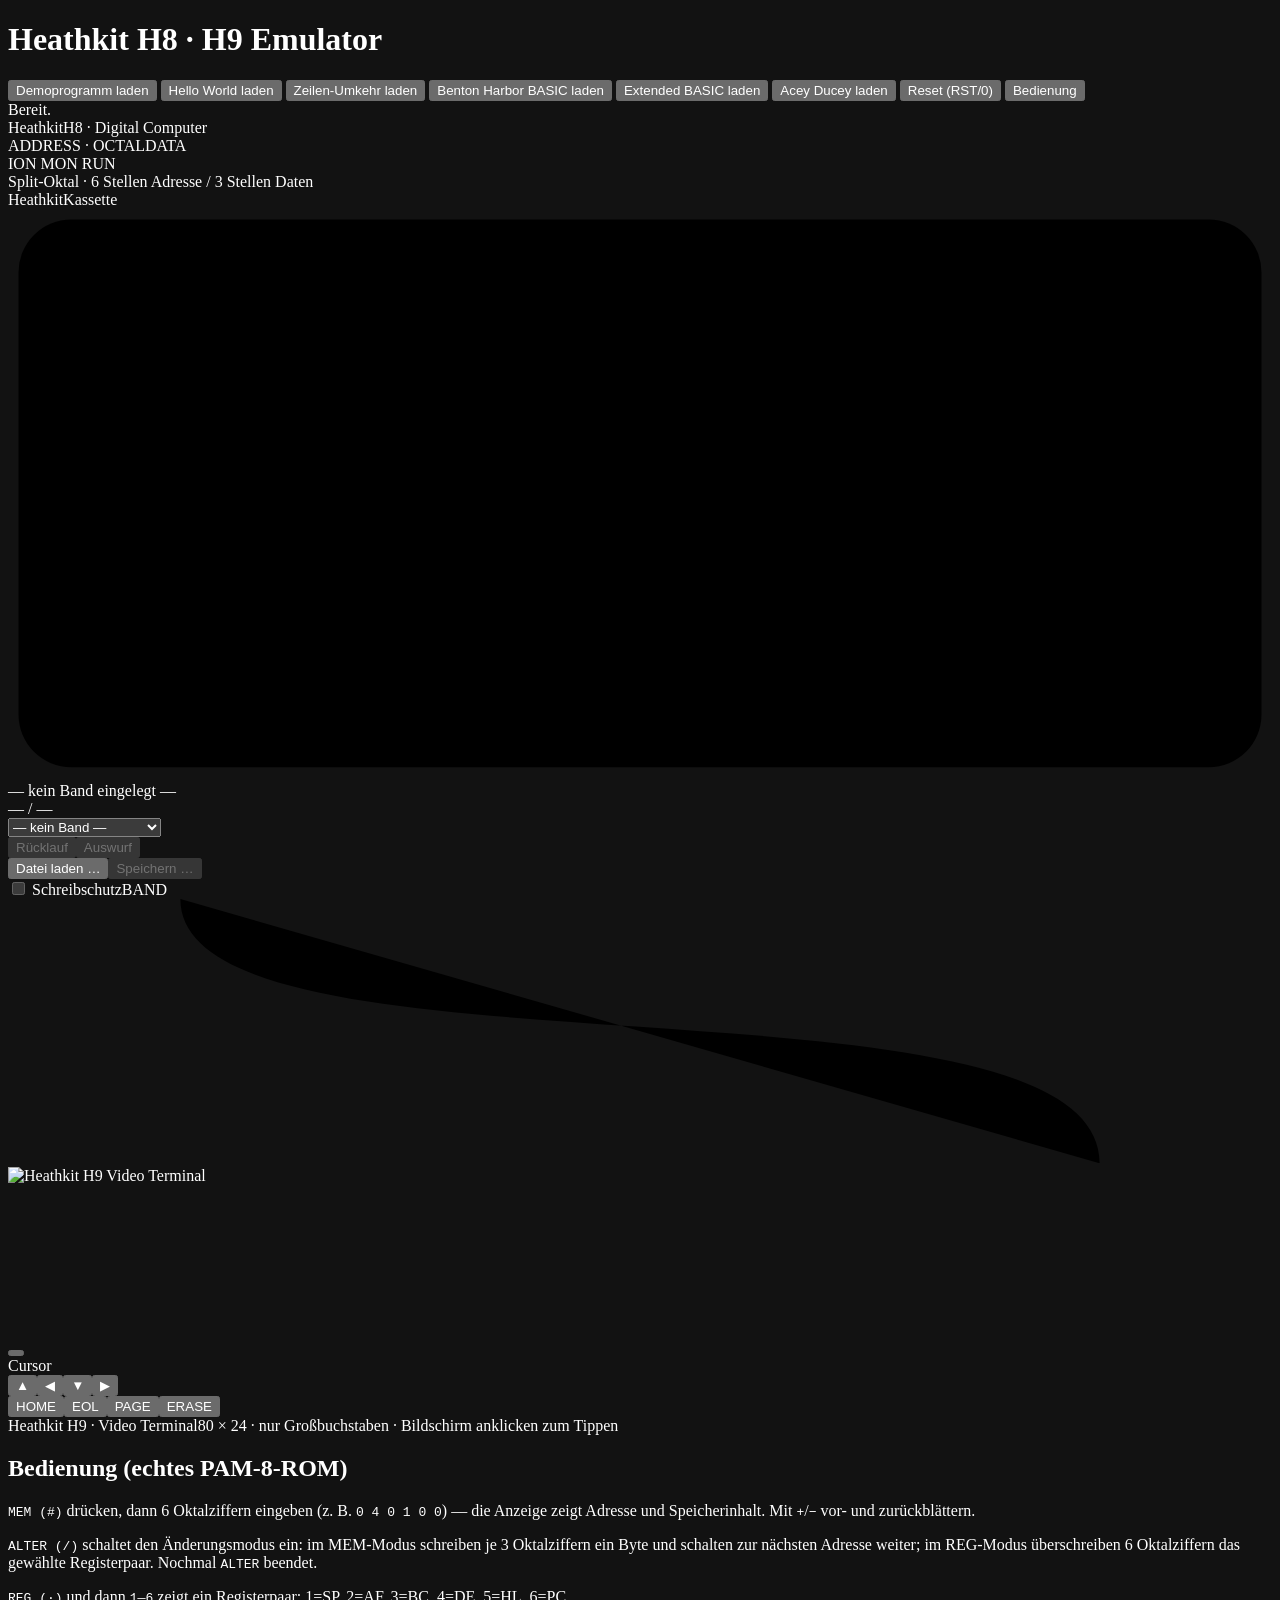
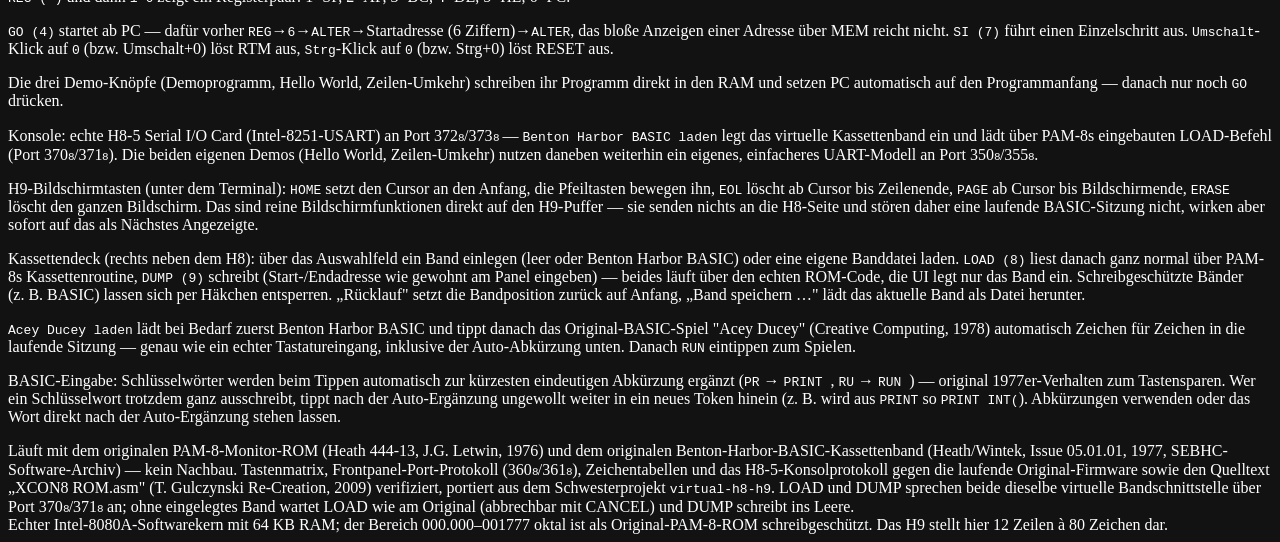
==== commit dc73a117: "Use authentic H8 frontpanel image" ====
--- a/src/index.html
+++ b/src/index.html
@@ -54,14 +54,7 @@
     <section class="cassette-deck" aria-label="Kassettenrekorder">
       <div class="badge"><span class="brand">Heathkit</span><span class="model">Kassette</span></div>
       <div class="cassette empty" id="cassetteArt">
-        <svg viewBox="0 0 120 54" aria-hidden="true">
-          <rect x="1" y="1" width="118" height="52" rx="5" class="shell"/>
-          <rect x="10" y="7" width="100" height="20" rx="2" class="window"/>
-          <g transform="translate(34,17)"><g class="reel"><circle r="8" class="hub"/><circle r="2.6" class="hole"/><line x1="-8" y1="0" x2="8" y2="0" class="spoke"/><line x1="0" y1="-8" x2="0" y2="8" class="spoke"/></g></g>
-          <g transform="translate(86,17)"><g class="reel"><circle r="8" class="hub"/><circle r="2.6" class="hole"/><line x1="-8" y1="0" x2="8" y2="0" class="spoke"/><line x1="0" y1="-8" x2="0" y2="8" class="spoke"/></g></g>
-          <rect x="15" y="31" width="90" height="11" rx="1" class="label-plate"/>
-          <rect x="10" y="45" width="14" height="5" class="screwpad"/><rect x="96" y="45" width="14" height="5" class="screwpad"/>
-        </svg>
+        <svg viewBox="0 0 120 54" aria-hidden="true"><rect x="1" y="1" width="118" height="52" rx="5" class="shell"/><rect x="10" y="7" width="100" height="20" rx="2" class="window"/><g transform="translate(34,17)"><g class="reel"><circle r="8" class="hub"/><circle r="2.6" class="hole"/><line x1="-8" y1="0" x2="8" y2="0" class="spoke"/><line x1="0" y1="-8" x2="0" y2="8" class="spoke"/></g></g><g transform="translate(86,17)"><g class="reel"><circle r="8" class="hub"/><circle r="2.6" class="hole"/><line x1="-8" y1="0" x2="8" y2="0" class="spoke"/><line x1="0" y1="-8" x2="0" y2="8" class="spoke"/></g></g><rect x="15" y="31" width="90" height="11" rx="1" class="label-plate"/><rect x="10" y="45" width="14" height="5" class="screwpad"/><rect x="96" y="45" width="14" height="5" class="screwpad"/></svg>
       </div>
       <div class="deck-label" id="tapeLabel">— kein Band eingelegt —</div>
       <div class="deck-counter" id="tapeCounter">— / —</div>
@@ -81,14 +74,9 @@
   <section class="terminal-case" aria-label="Heathkit H9 Terminal">
     <div class="h9-stage" id="h9stage">
       <img alt="Heathkit H9 Video Terminal" width="1448" height="1086" decoding="async" src="@@PHOTO@@">
-      <div id="h9mask"></div>
-      <div class="crt" id="crt" tabindex="0" aria-label="H9 Bildschirm, klicken und tippen"><canvas id="h9canvas"></canvas></div>
-      <button id="h9reset" type="button" tabindex="-1" title="RESET: Emulator neu starten" aria-label="RESET"></button>
+      <div id="h9mask"></div><div class="crt" id="crt" tabindex="0" aria-label="H9 Bildschirm, klicken und tippen"><canvas id="h9canvas"></canvas></div><button id="h9reset" type="button" tabindex="-1" title="RESET: Emulator neu starten" aria-label="RESET"></button>
     </div>
-    <div class="crt-keys" aria-label="H9 Bildschirm-Funktionstasten">
-      <div class="grp"><span class="grp-label">Cursor</span><div class="dpad"><button class="up" id="btnCurUp" title="Cursor hoch">▲</button><button class="left" id="btnCurLeft" title="Cursor links">◀</button><button class="down" id="btnCurDown" title="Cursor runter">▼</button><button class="right" id="btnCurRight" title="Cursor rechts">▶</button></div></div>
-      <div class="grp"><button id="btnHome" title="Cursor an den Anfang">HOME</button><button id="btnEraseEol" title="Ab Cursor bis Zeilenende löschen">EOL</button><button id="btnErasePage" title="Ab Cursor bis Bildschirmende löschen">PAGE</button><button id="btnErase" title="Ganzen Bildschirm löschen">ERASE</button></div>
-    </div>
+    <div class="crt-keys" aria-label="H9 Bildschirm-Funktionstasten"><div class="grp"><span class="grp-label">Cursor</span><div class="dpad"><button class="up" id="btnCurUp" title="Cursor hoch">▲</button><button class="left" id="btnCurLeft" title="Cursor links">◀</button><button class="down" id="btnCurDown" title="Cursor runter">▼</button><button class="right" id="btnCurRight" title="Cursor rechts">▶</button></div></div><div class="grp"><button id="btnHome" title="Cursor an den Anfang">HOME</button><button id="btnEraseEol" title="Ab Cursor bis Zeilenende löschen">EOL</button><button id="btnErasePage" title="Ab Cursor bis Bildschirmende löschen">PAGE</button><button id="btnErase" title="Ganzen Bildschirm löschen">ERASE</button></div></div>
     <div class="terminal-legend"><span><span class="brand">Heathkit</span> H9 · Video Terminal</span><span class="hint">80 × 24 · nur Großbuchstaben · Bildschirm anklicken zum Tippen</span></div>
   </section>
 
@@ -102,14 +90,12 @@
     <p>Konsole: echte H8-5 Serial I/O Card (Intel-8251-USART) an Port 372₈/373₈ — <kbd>Benton Harbor BASIC laden</kbd> legt das virtuelle Kassettenband ein und lädt über PAM-8s eingebauten LOAD-Befehl (Port 370₈/371₈). Die beiden eigenen Demos (Hello World, Zeilen-Umkehr) nutzen daneben weiterhin ein eigenes, einfacheres UART-Modell an Port 350₈/355₈.</p>
     <p>H9-Bildschirmtasten (unter dem Terminal): <kbd>HOME</kbd> setzt den Cursor an den Anfang, die Pfeiltasten bewegen ihn, <kbd>EOL</kbd> löscht ab Cursor bis Zeilenende, <kbd>PAGE</kbd> ab Cursor bis Bildschirmende, <kbd>ERASE</kbd> löscht den ganzen Bildschirm. Das sind reine Bildschirmfunktionen direkt auf den H9-Puffer — sie senden nichts an die H8-Seite und stören daher eine laufende BASIC-Sitzung nicht, wirken aber sofort auf das als Nächstes Angezeigte.</p>
     <p>Kassettendeck (rechts neben dem H8): über das Auswahlfeld ein Band einlegen (leer oder Benton Harbor BASIC) oder eine eigene Banddatei laden. <kbd>LOAD (8)</kbd> liest danach ganz normal über PAM-8s Kassettenroutine, <kbd>DUMP (9)</kbd> schreibt (Start-/Endadresse wie gewohnt am Panel eingeben) — beides läuft über den echten ROM-Code, die UI legt nur das Band ein. Schreibgeschützte Bänder (z.&nbsp;B. BASIC) lassen sich per Häkchen entsperren. „Rücklauf" setzt die Bandposition zurück auf Anfang, „Band speichern …" lädt das aktuelle Band als Datei herunter.</p>
-    <p><kbd>Acey Ducey laden</kbd> lädt bei Bedarf zuerst Benton Harbor BASIC und tippt danach das Original-BASIC-Spiel „Acey Ducey" (Creative Computing, 1978) automatisch Zeichen für Zeichen in die laufende Sitzung — genau wie ein echter Tastatureingang, inklusive der Auto-Abkürzung unten. Danach <kbd>RUN</kbd> eintippen zum Spielen.</p>
+    <p><kbd>Acey Ducey laden</kbd> lädt bei Bedarf zuerst Benton Harbor BASIC und tippt danach das Original-BASIC-Spiel "Acey Ducey" (Creative Computing, 1978) automatisch Zeichen für Zeichen in die laufende Sitzung — genau wie ein echter Tastatureingang, inklusive der Auto-Abkürzung unten. Danach <kbd>RUN</kbd> eintippen zum Spielen.</p>
     <p>BASIC-Eingabe: Schlüsselwörter werden beim Tippen automatisch zur kürzesten eindeutigen Abkürzung ergänzt (<kbd>PR</kbd> → <code>PRINT&nbsp;</code>, <kbd>RU</kbd> → <code>RUN&nbsp;</code>) — original 1977er-Verhalten zum Tastensparen. Wer ein Schlüsselwort trotzdem ganz ausschreibt, tippt nach der Auto-Ergänzung ungewollt weiter in ein neues Token hinein (z.&nbsp;B. wird aus <code>PRINT</code> so <code>PRINT INT(</code>). Abkürzungen verwenden oder das Wort direkt nach der Auto-Ergänzung stehen lassen.</p>
     <div class="src">Läuft mit dem originalen PAM-8-Monitor-ROM (Heath 444-13, J.G. Letwin, 1976) und dem originalen Benton-Harbor-BASIC-Kassettenband (Heath/Wintek, Issue 05.01.01, 1977, SEBHC-Software-Archiv) — kein Nachbau. Tastenmatrix, Frontpanel-Port-Protokoll (360₈/361₈), Zeichentabellen und das H8-5-Konsolprotokoll gegen die laufende Original-Firmware sowie den Quelltext „XCON8 ROM.asm" (T. Gulczynski Re-Creation, 2009) verifiziert, portiert aus dem Schwesterprojekt <code>virtual-h8-h9</code>. LOAD und DUMP sprechen beide dieselbe virtuelle Bandschnittstelle über Port 370₈/371₈ an; ohne eingelegtes Band wartet LOAD wie am Original (abbrechbar mit CANCEL) und DUMP schreibt ins Leere.</div>
   </div>
 
-  <footer>
-    Echter Intel-8080A-Softwarekern mit 64&nbsp;KB RAM; der Bereich 000.000–001777 oktal ist als Original-PAM-8-ROM schreibgeschützt.
-  </footer>
+  <footer>Echter Intel-8080A-Softwarekern mit 64&nbsp;KB RAM; der Bereich 000.000–001777 oktal ist als Original-PAM-8-ROM schreibgeschützt. Das H9 stellt hier 12 Zeilen à 80 Zeichen dar.</footer>
 </div>
 <script>/*@js*/</script>
 </body>
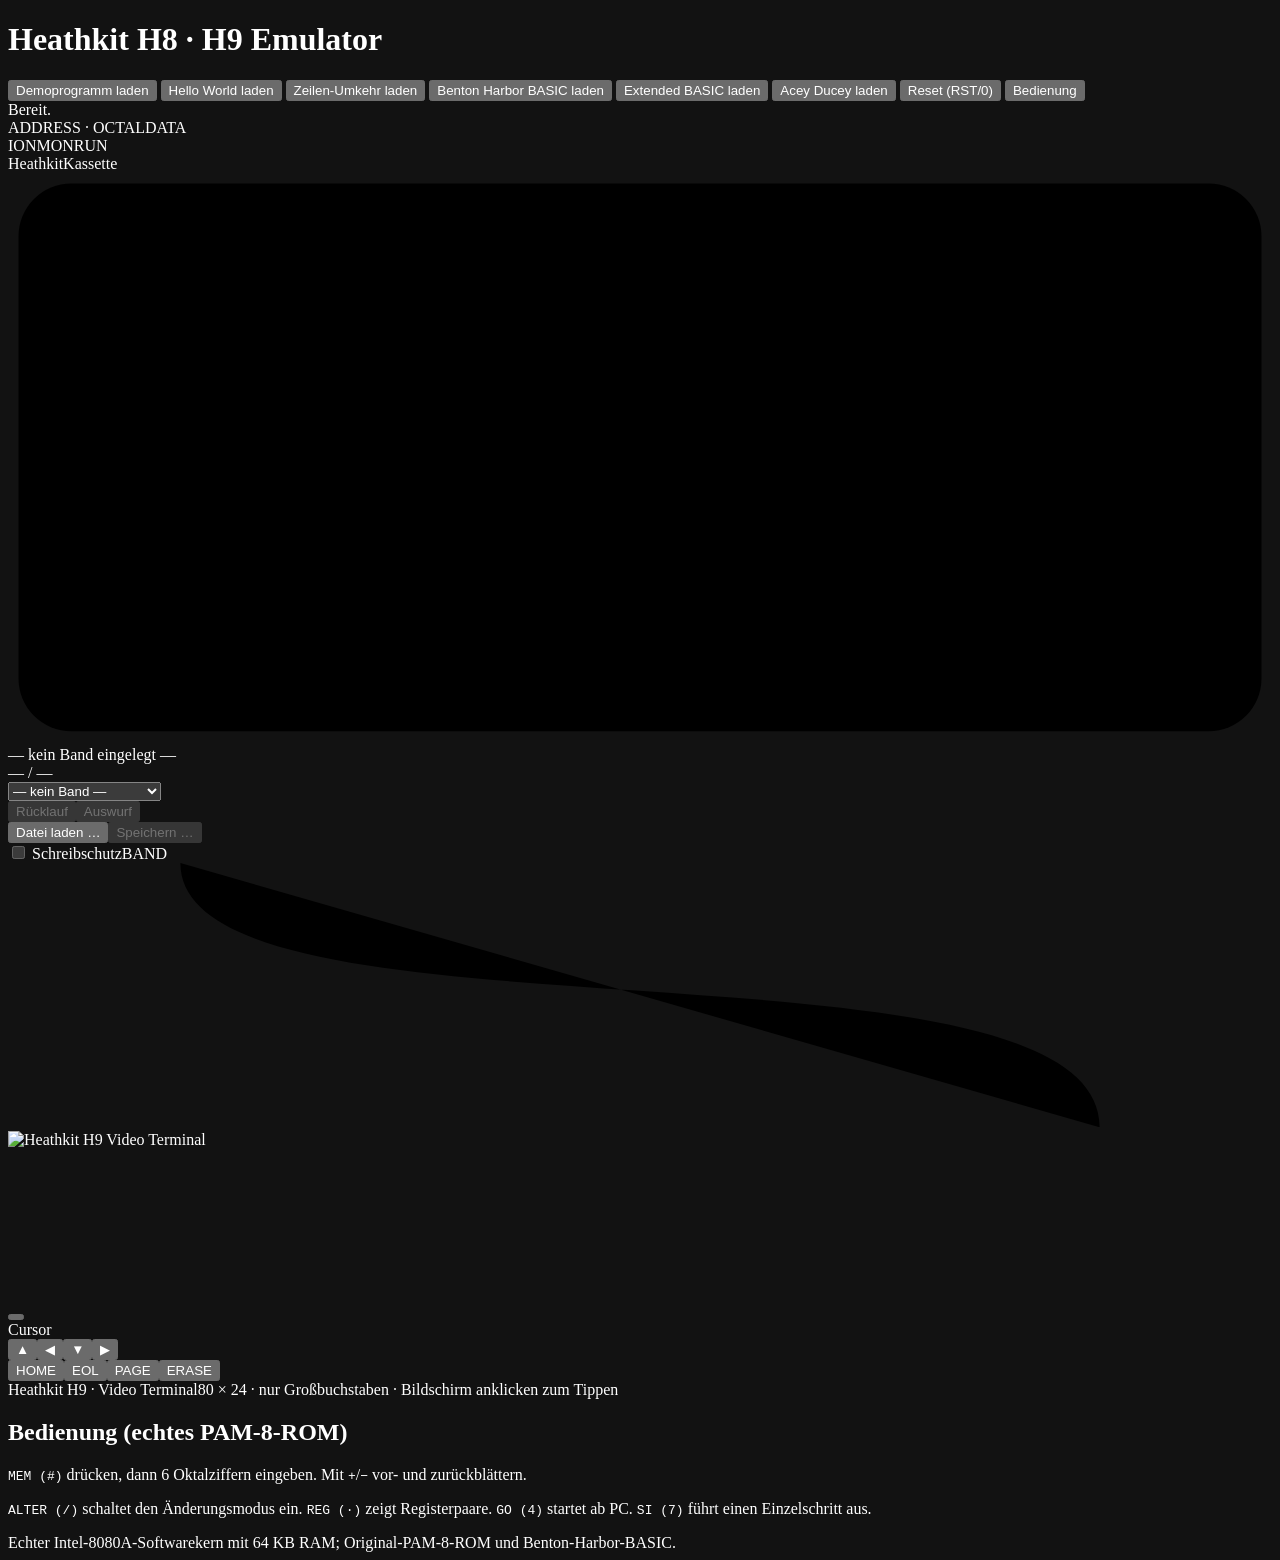
==== commit 7ee87668: "Make authentic H8 the default start view" ====
--- a/src/index.html
+++ b/src/index.html
@@ -3,20 +3,15 @@
 <head>
 <meta charset="UTF-8">
 <meta name="viewport" content="width=device-width, initial-scale=1.0">
-<meta name="description" content="Heathkit H9 Video Terminal im Browser: 12×80, nur Großbuchstaben, mit unsichtbarem H8 (Intel 8080A, PAM-8-ROM), der Extended Benton Harbor BASIC bootet.">
+<meta name="description" content="Heathkit H8/H9 Emulator im Browser mit authentischem H8-Frontpanel und H9 Video Terminal.">
 <meta name="theme-color" content="#1d1b18">
 <meta name="color-scheme" content="dark">
-<meta property="og:title" content="The final H8/H9">
-<meta property="og:description" content="Heathkit H9 Terminal mit Extended Benton Harbor BASIC, komplett im Browser.">
-<link rel="icon" href="data:image/svg+xml,%3Csvg xmlns='http://www.w3.org/2000/svg' viewBox='0 0 32 32'%3E%3Crect width='32' height='32' rx='5' fill='%231d1b18'/%3E%3Crect x='5' y='6' width='22' height='15' rx='3' fill='%230b1a15' stroke='%237dffd6' stroke-width='1.5'/%3E%3Cpath d='M9 11h5M9 15h9' stroke='%237dffd6' stroke-width='2'/%3E%3Crect x='6' y='24' width='20' height='3' rx='1' fill='%23c8c4b6'/%3E%3C/svg%3E">
-<title>Heathkit H9 — Extended BASIC</title>
-<script>if(!/[?&]debug\b/.test(location.search))document.documentElement.classList.add('h9only');</script>
+<title>The final H8/H9</title>
 <style>/*@css*/</style>
 </head>
 <body>
 <noscript><p style="color:#e8e2d2;font:16px sans-serif;padding:2em">Dieser H8/H9-Emulator braucht JavaScript.</p></noscript>
 <div class="bench">
-
   <div class="toolbar">
     <h1>Heathkit H8 · H9 Emulator</h1>
     <div class="spacer"></div>
@@ -30,72 +25,25 @@
     <button id="btnHelp">Bedienung</button>
   </div>
   <div id="status">Bereit.</div>
-
   <div class="h8-row">
-    <!-- ============ H8 ============ -->
     <section class="machine authentic-h8" aria-label="Heathkit H8 Computer">
-      <div class="badge"><span class="brand">Heathkit</span><span class="model">H8 · Digital Computer</span></div>
       <div class="h8-panel">
-        <div class="display-block">
-          <div class="display-legend"><span>ADDRESS · OCTAL</span><span>DATA</span></div>
-          <div class="led-window" id="ledwin"></div>
-          <div class="panel-lamps">
-            <span class="lamp" id="lampIon"><i></i>ION</span>
-            <span class="lamp on" id="lampMon"><i></i>MON</span>
-            <span class="lamp" id="lampRun"><i></i>RUN</span>
-          </div>
-          <div class="panel-note">Split-Oktal · 6 Stellen Adresse / 3 Stellen Daten</div>
-        </div>
+        <div class="display-block"><div class="display-legend"><span>ADDRESS · OCTAL</span><span>DATA</span></div><div class="led-window" id="ledwin"></div><div class="panel-lamps"><span class="lamp" id="lampIon"><i></i>ION</span><span class="lamp on" id="lampMon"><i></i>MON</span><span class="lamp" id="lampRun"><i></i>RUN</span></div></div>
         <div class="keypad" id="keypad" aria-label="PAM-8 Tastenfeld"></div>
       </div>
     </section>
-
-    <!-- ============ Kassettendeck ============ -->
     <section class="cassette-deck" aria-label="Kassettenrekorder">
       <div class="badge"><span class="brand">Heathkit</span><span class="model">Kassette</span></div>
-      <div class="cassette empty" id="cassetteArt">
-        <svg viewBox="0 0 120 54" aria-hidden="true"><rect x="1" y="1" width="118" height="52" rx="5" class="shell"/><rect x="10" y="7" width="100" height="20" rx="2" class="window"/><g transform="translate(34,17)"><g class="reel"><circle r="8" class="hub"/><circle r="2.6" class="hole"/><line x1="-8" y1="0" x2="8" y2="0" class="spoke"/><line x1="0" y1="-8" x2="0" y2="8" class="spoke"/></g></g><g transform="translate(86,17)"><g class="reel"><circle r="8" class="hub"/><circle r="2.6" class="hole"/><line x1="-8" y1="0" x2="8" y2="0" class="spoke"/><line x1="0" y1="-8" x2="0" y2="8" class="spoke"/></g></g><rect x="15" y="31" width="90" height="11" rx="1" class="label-plate"/><rect x="10" y="45" width="14" height="5" class="screwpad"/><rect x="96" y="45" width="14" height="5" class="screwpad"/></svg>
-      </div>
-      <div class="deck-label" id="tapeLabel">— kein Band eingelegt —</div>
-      <div class="deck-counter" id="tapeCounter">— / —</div>
-      <div class="deck-controls">
-        <select id="tapeSelect" aria-label="Kassette auswählen"><option value="">— kein Band —</option><option value="blank">Leeres Band (DUMP)</option><option value="basic">Benton Harbor BASIC</option></select>
-        <div class="deck-buttons"><button id="btnRewind" disabled title="Zurückspulen">Rücklauf</button><button id="btnEject" disabled title="Kassette auswerfen">Auswurf</button></div>
-        <div class="deck-buttons"><button id="btnTapeLoadFile" title="Eigene Banddatei laden">Datei laden …</button><button id="btnTapeSave" disabled title="Band als Datei speichern">Speichern …</button></div>
-        <input type="file" id="tapeFile" accept=".h8t,.bin,.tap" hidden>
-      </div>
+      <div class="cassette empty" id="cassetteArt"><svg viewBox="0 0 120 54" aria-hidden="true"><rect x="1" y="1" width="118" height="52" rx="5" class="shell"/><rect x="10" y="7" width="100" height="20" rx="2" class="window"/><g transform="translate(34,17)"><g class="reel"><circle r="8" class="hub"/><circle r="2.6" class="hole"/><line x1="-8" y1="0" x2="8" y2="0" class="spoke"/><line x1="0" y1="-8" x2="0" y2="8" class="spoke"/></g></g><g transform="translate(86,17)"><g class="reel"><circle r="8" class="hub"/><circle r="2.6" class="hole"/><line x1="-8" y1="0" x2="8" y2="0" class="spoke"/><line x1="0" y1="-8" x2="0" y2="8" class="spoke"/></g></g><rect x="15" y="31" width="90" height="11" rx="1" class="label-plate"/><rect x="10" y="45" width="14" height="5" class="screwpad"/><rect x="96" y="45" width="14" height="5" class="screwpad"/></svg></div>
+      <div class="deck-label" id="tapeLabel">— kein Band eingelegt —</div><div class="deck-counter" id="tapeCounter">— / —</div>
+      <div class="deck-controls"><select id="tapeSelect" aria-label="Kassette auswählen"><option value="">— kein Band —</option><option value="blank">Leeres Band (DUMP)</option><option value="basic">Benton Harbor BASIC</option></select><div class="deck-buttons"><button id="btnRewind" disabled>Rücklauf</button><button id="btnEject" disabled>Auswurf</button></div><div class="deck-buttons"><button id="btnTapeLoadFile">Datei laden …</button><button id="btnTapeSave" disabled>Speichern …</button></div><input type="file" id="tapeFile" accept=".h8t,.bin,.tap" hidden></div>
       <div class="deck-footer"><label class="deck-wp"><input type="checkbox" id="chkWriteProtect" disabled> Schreibschutz</label><span class="lamp" id="lampTape"><i></i>BAND</span></div>
     </section>
   </div>
-
   <div class="cable" aria-hidden="true"><svg viewBox="0 0 220 46"><path d="M30,0 C30,34 190,10 190,46"/></svg></div>
-
-  <!-- ============ H9 ============ -->
-  <section class="terminal-case" aria-label="Heathkit H9 Terminal">
-    <div class="h9-stage" id="h9stage">
-      <img alt="Heathkit H9 Video Terminal" width="1448" height="1086" decoding="async" src="@@PHOTO@@">
-      <div id="h9mask"></div><div class="crt" id="crt" tabindex="0" aria-label="H9 Bildschirm, klicken und tippen"><canvas id="h9canvas"></canvas></div><button id="h9reset" type="button" tabindex="-1" title="RESET: Emulator neu starten" aria-label="RESET"></button>
-    </div>
-    <div class="crt-keys" aria-label="H9 Bildschirm-Funktionstasten"><div class="grp"><span class="grp-label">Cursor</span><div class="dpad"><button class="up" id="btnCurUp" title="Cursor hoch">▲</button><button class="left" id="btnCurLeft" title="Cursor links">◀</button><button class="down" id="btnCurDown" title="Cursor runter">▼</button><button class="right" id="btnCurRight" title="Cursor rechts">▶</button></div></div><div class="grp"><button id="btnHome" title="Cursor an den Anfang">HOME</button><button id="btnEraseEol" title="Ab Cursor bis Zeilenende löschen">EOL</button><button id="btnErasePage" title="Ab Cursor bis Bildschirmende löschen">PAGE</button><button id="btnErase" title="Ganzen Bildschirm löschen">ERASE</button></div></div>
-    <div class="terminal-legend"><span><span class="brand">Heathkit</span> H9 · Video Terminal</span><span class="hint">80 × 24 · nur Großbuchstaben · Bildschirm anklicken zum Tippen</span></div>
-  </section>
-
-  <div id="help">
-    <h2>Bedienung (echtes PAM-8-ROM)</h2>
-    <p><kbd>MEM (#)</kbd> drücken, dann 6 Oktalziffern eingeben (z.&nbsp;B. <kbd>0 4 0 1 0 0</kbd>) — die Anzeige zeigt Adresse und Speicherinhalt. Mit <kbd>+</kbd>/<kbd>−</kbd> vor- und zurückblättern.</p>
-    <p><kbd>ALTER (/)</kbd> schaltet den Änderungsmodus ein: im MEM-Modus schreiben je 3 Oktalziffern ein Byte und schalten zur nächsten Adresse weiter; im REG-Modus überschreiben 6 Oktalziffern das gewählte Registerpaar. Nochmal <kbd>ALTER</kbd> beendet.</p>
-    <p><kbd>REG (·)</kbd> und dann <kbd>1</kbd>–<kbd>6</kbd> zeigt ein Registerpaar: 1=SP, 2=AF, 3=BC, 4=DE, 5=HL, 6=PC.</p>
-    <p><kbd>GO (4)</kbd> startet ab PC — dafür vorher <kbd>REG</kbd>→<kbd>6</kbd>→<kbd>ALTER</kbd>→Startadresse (6 Ziffern)→<kbd>ALTER</kbd>, das bloße Anzeigen einer Adresse über MEM reicht nicht. <kbd>SI (7)</kbd> führt einen Einzelschritt aus. <kbd>Umschalt</kbd>-Klick auf <kbd>0</kbd> (bzw. Umschalt+0) löst RTM aus, <kbd>Strg</kbd>-Klick auf <kbd>0</kbd> (bzw. Strg+0) löst RESET aus.</p>
-    <p>Die drei Demo-Knöpfe (Demoprogramm, Hello World, Zeilen-Umkehr) schreiben ihr Programm direkt in den RAM und setzen PC automatisch auf den Programmanfang — danach nur noch <kbd>GO</kbd> drücken.</p>
-    <p>Konsole: echte H8-5 Serial I/O Card (Intel-8251-USART) an Port 372₈/373₈ — <kbd>Benton Harbor BASIC laden</kbd> legt das virtuelle Kassettenband ein und lädt über PAM-8s eingebauten LOAD-Befehl (Port 370₈/371₈). Die beiden eigenen Demos (Hello World, Zeilen-Umkehr) nutzen daneben weiterhin ein eigenes, einfacheres UART-Modell an Port 350₈/355₈.</p>
-    <p>H9-Bildschirmtasten (unter dem Terminal): <kbd>HOME</kbd> setzt den Cursor an den Anfang, die Pfeiltasten bewegen ihn, <kbd>EOL</kbd> löscht ab Cursor bis Zeilenende, <kbd>PAGE</kbd> ab Cursor bis Bildschirmende, <kbd>ERASE</kbd> löscht den ganzen Bildschirm. Das sind reine Bildschirmfunktionen direkt auf den H9-Puffer — sie senden nichts an die H8-Seite und stören daher eine laufende BASIC-Sitzung nicht, wirken aber sofort auf das als Nächstes Angezeigte.</p>
-    <p>Kassettendeck (rechts neben dem H8): über das Auswahlfeld ein Band einlegen (leer oder Benton Harbor BASIC) oder eine eigene Banddatei laden. <kbd>LOAD (8)</kbd> liest danach ganz normal über PAM-8s Kassettenroutine, <kbd>DUMP (9)</kbd> schreibt (Start-/Endadresse wie gewohnt am Panel eingeben) — beides läuft über den echten ROM-Code, die UI legt nur das Band ein. Schreibgeschützte Bänder (z.&nbsp;B. BASIC) lassen sich per Häkchen entsperren. „Rücklauf" setzt die Bandposition zurück auf Anfang, „Band speichern …" lädt das aktuelle Band als Datei herunter.</p>
-    <p><kbd>Acey Ducey laden</kbd> lädt bei Bedarf zuerst Benton Harbor BASIC und tippt danach das Original-BASIC-Spiel "Acey Ducey" (Creative Computing, 1978) automatisch Zeichen für Zeichen in die laufende Sitzung — genau wie ein echter Tastatureingang, inklusive der Auto-Abkürzung unten. Danach <kbd>RUN</kbd> eintippen zum Spielen.</p>
-    <p>BASIC-Eingabe: Schlüsselwörter werden beim Tippen automatisch zur kürzesten eindeutigen Abkürzung ergänzt (<kbd>PR</kbd> → <code>PRINT&nbsp;</code>, <kbd>RU</kbd> → <code>RUN&nbsp;</code>) — original 1977er-Verhalten zum Tastensparen. Wer ein Schlüsselwort trotzdem ganz ausschreibt, tippt nach der Auto-Ergänzung ungewollt weiter in ein neues Token hinein (z.&nbsp;B. wird aus <code>PRINT</code> so <code>PRINT INT(</code>). Abkürzungen verwenden oder das Wort direkt nach der Auto-Ergänzung stehen lassen.</p>
-    <div class="src">Läuft mit dem originalen PAM-8-Monitor-ROM (Heath 444-13, J.G. Letwin, 1976) und dem originalen Benton-Harbor-BASIC-Kassettenband (Heath/Wintek, Issue 05.01.01, 1977, SEBHC-Software-Archiv) — kein Nachbau. Tastenmatrix, Frontpanel-Port-Protokoll (360₈/361₈), Zeichentabellen und das H8-5-Konsolprotokoll gegen die laufende Original-Firmware sowie den Quelltext „XCON8 ROM.asm" (T. Gulczynski Re-Creation, 2009) verifiziert, portiert aus dem Schwesterprojekt <code>virtual-h8-h9</code>. LOAD und DUMP sprechen beide dieselbe virtuelle Bandschnittstelle über Port 370₈/371₈ an; ohne eingelegtes Band wartet LOAD wie am Original (abbrechbar mit CANCEL) und DUMP schreibt ins Leere.</div>
-  </div>
-
-  <footer>Echter Intel-8080A-Softwarekern mit 64&nbsp;KB RAM; der Bereich 000.000–001777 oktal ist als Original-PAM-8-ROM schreibgeschützt. Das H9 stellt hier 12 Zeilen à 80 Zeichen dar.</footer>
+  <section class="terminal-case" aria-label="Heathkit H9 Terminal"><div class="h9-stage" id="h9stage"><img alt="Heathkit H9 Video Terminal" width="1448" height="1086" decoding="async" src="@@PHOTO@@"><div id="h9mask"></div><div class="crt" id="crt" tabindex="0" aria-label="H9 Bildschirm, klicken und tippen"><canvas id="h9canvas"></canvas></div><button id="h9reset" type="button" tabindex="-1" title="RESET: Emulator neu starten" aria-label="RESET"></button></div><div class="crt-keys" aria-label="H9 Bildschirm-Funktionstasten"><div class="grp"><span class="grp-label">Cursor</span><div class="dpad"><button class="up" id="btnCurUp">▲</button><button class="left" id="btnCurLeft">◀</button><button class="down" id="btnCurDown">▼</button><button class="right" id="btnCurRight">▶</button></div></div><div class="grp"><button id="btnHome">HOME</button><button id="btnEraseEol">EOL</button><button id="btnErasePage">PAGE</button><button id="btnErase">ERASE</button></div></div><div class="terminal-legend"><span><span class="brand">Heathkit</span> H9 · Video Terminal</span><span class="hint">80 × 24 · nur Großbuchstaben · Bildschirm anklicken zum Tippen</span></div></section>
+  <div id="help"><h2>Bedienung (echtes PAM-8-ROM)</h2><p><kbd>MEM (#)</kbd> drücken, dann 6 Oktalziffern eingeben. Mit <kbd>+</kbd>/<kbd>−</kbd> vor- und zurückblättern.</p><p><kbd>ALTER (/)</kbd> schaltet den Änderungsmodus ein. <kbd>REG (·)</kbd> zeigt Registerpaare. <kbd>GO (4)</kbd> startet ab PC. <kbd>SI (7)</kbd> führt einen Einzelschritt aus.</p></div>
+  <footer>Echter Intel-8080A-Softwarekern mit 64 KB RAM; Original-PAM-8-ROM und Benton-Harbor-BASIC.</footer>
 </div>
 <script>/*@js*/</script>
 </body>
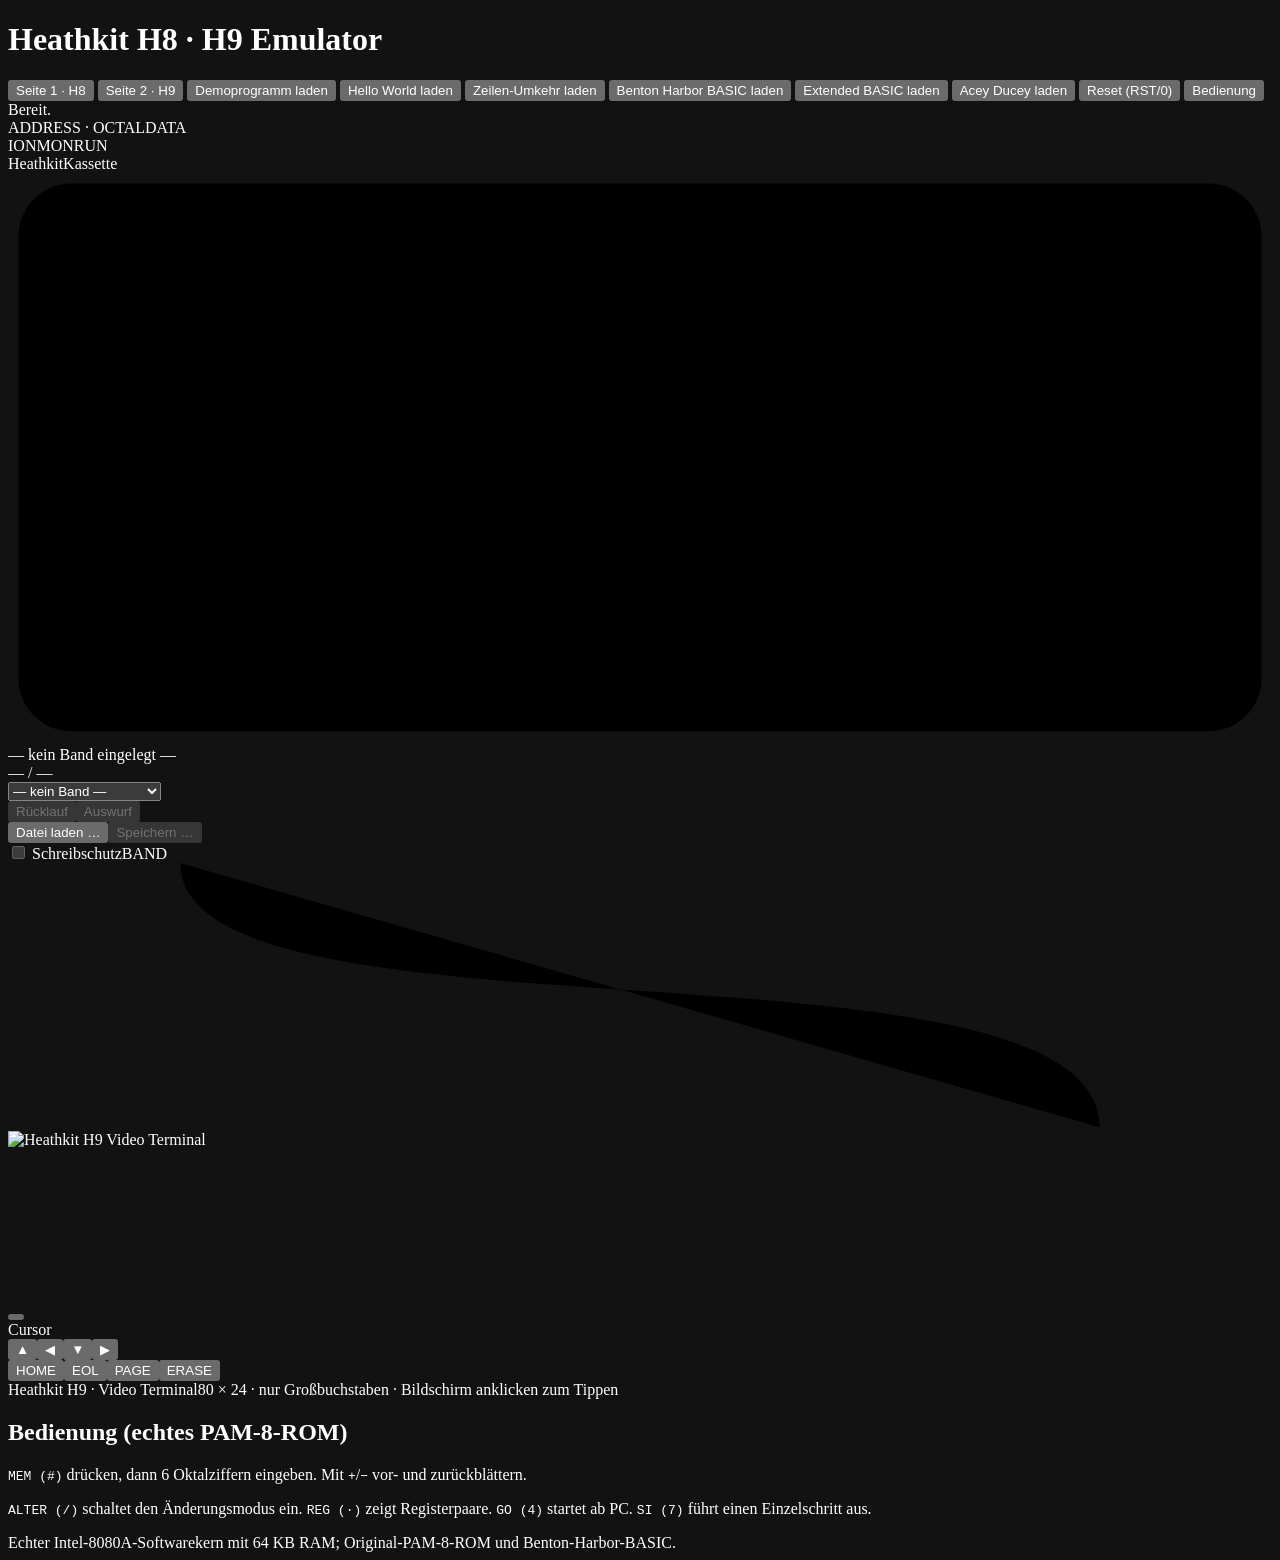
==== commit b39512c6: "Make H8 page 1 and H9 page 2" ====
--- a/src/index.html
+++ b/src/index.html
@@ -6,15 +6,17 @@
 <meta name="description" content="Heathkit H8/H9 Emulator im Browser mit authentischem H8-Frontpanel und H9 Video Terminal.">
 <meta name="theme-color" content="#1d1b18">
 <meta name="color-scheme" content="dark">
-<title>The final H8/H9</title>
+<title>The final H8/H9 · authentisches H8 Frontpanel</title>
 <style>/*@css*/</style>
 </head>
-<body>
+<body class="page-h8">
 <noscript><p style="color:#e8e2d2;font:16px sans-serif;padding:2em">Dieser H8/H9-Emulator braucht JavaScript.</p></noscript>
 <div class="bench">
   <div class="toolbar">
     <h1>Heathkit H8 · H9 Emulator</h1>
     <div class="spacer"></div>
+    <button id="btnPageH8" class="page-nav active" type="button" onclick="document.body.classList.remove('page-h9');document.body.classList.add('page-h8');this.classList.add('active');document.getElementById('btnPageH9').classList.remove('active')">Seite 1 · H8</button>
+    <button id="btnPageH9" class="page-nav" type="button" onclick="document.body.classList.remove('page-h8');document.body.classList.add('page-h9');this.classList.add('active');document.getElementById('btnPageH8').classList.remove('active')">Seite 2 · H9</button>
     <button id="btnDemo">Demoprogramm laden</button>
     <button id="btnHello">Hello World laden</button>
     <button id="btnReverser">Zeilen-Umkehr laden</button>
@@ -47,4 +49,4 @@
 </div>
 <script>/*@js*/</script>
 </body>
-</html>
+</html>
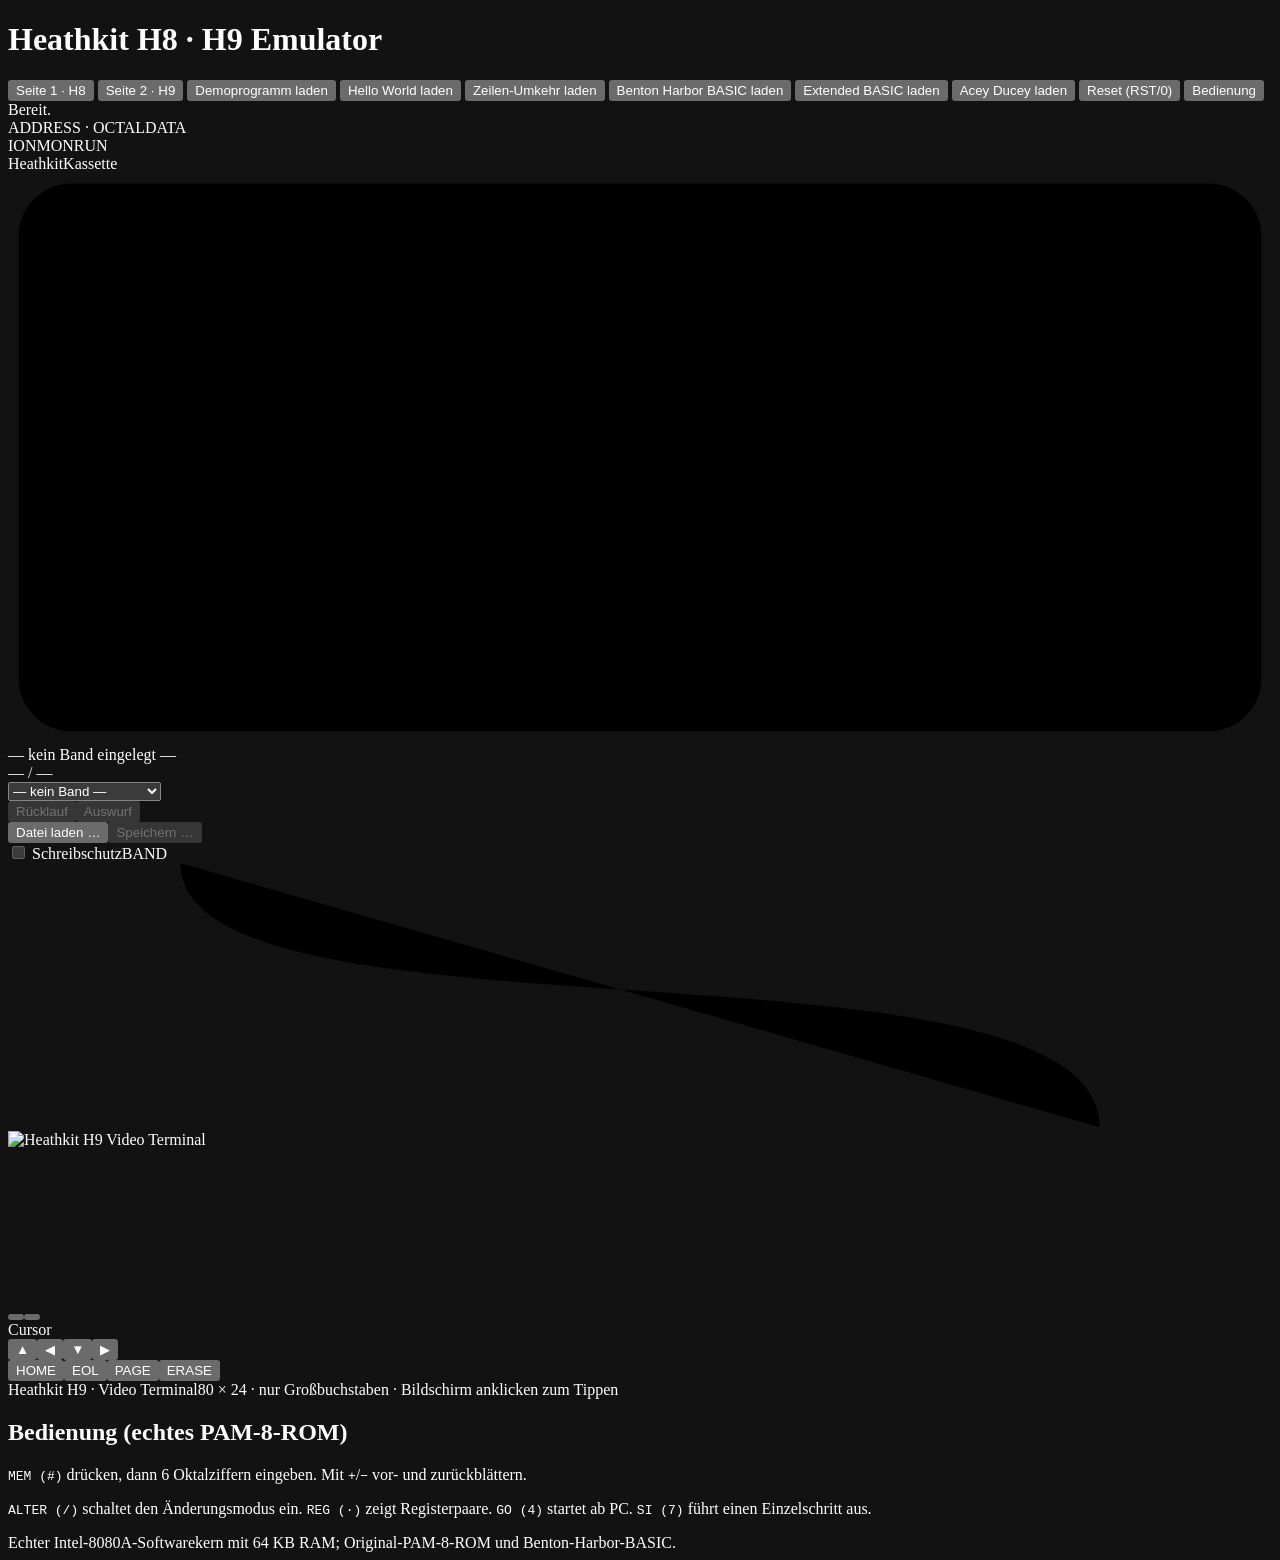
==== commit ec7877f0: "Add functional left LINE button to return from H9 to H8" ====
--- a/src/index.html
+++ b/src/index.html
@@ -43,7 +43,7 @@
     </section>
   </div>
   <div class="cable" aria-hidden="true"><svg viewBox="0 0 220 46"><path d="M30,0 C30,34 190,10 190,46"/></svg></div>
-  <section class="terminal-case" aria-label="Heathkit H9 Terminal"><div class="h9-stage" id="h9stage"><img alt="Heathkit H9 Video Terminal" width="1448" height="1086" decoding="async" src="@@PHOTO@@"><div id="h9mask"></div><div class="crt" id="crt" tabindex="0" aria-label="H9 Bildschirm, klicken und tippen"><canvas id="h9canvas"></canvas></div><button id="h9reset" type="button" tabindex="-1" title="RESET: Emulator neu starten" aria-label="RESET"></button></div><div class="crt-keys" aria-label="H9 Bildschirm-Funktionstasten"><div class="grp"><span class="grp-label">Cursor</span><div class="dpad"><button class="up" id="btnCurUp">▲</button><button class="left" id="btnCurLeft">◀</button><button class="down" id="btnCurDown">▼</button><button class="right" id="btnCurRight">▶</button></div></div><div class="grp"><button id="btnHome">HOME</button><button id="btnEraseEol">EOL</button><button id="btnErasePage">PAGE</button><button id="btnErase">ERASE</button></div></div><div class="terminal-legend"><span><span class="brand">Heathkit</span> H9 · Video Terminal</span><span class="hint">80 × 24 · nur Großbuchstaben · Bildschirm anklicken zum Tippen</span></div></section>
+  <section class="terminal-case" aria-label="Heathkit H9 Terminal"><div class="h9-stage" id="h9stage"><img alt="Heathkit H9 Video Terminal" width="1448" height="1086" decoding="async" src="@@PHOTO@@"><div id="h9mask"></div><div class="crt" id="crt" tabindex="0" aria-label="H9 Bildschirm, klicken und tippen"><canvas id="h9canvas"></canvas></div><button id="h9reset" type="button" tabindex="-1" title="RESET: Emulator neu starten" aria-label="RESET"></button><button id="h9lineH8" type="button" title="LINE: zurück zu H8" aria-label="LINE, zurück zu H8" onclick="document.body.classList.remove('page-h9');document.body.classList.add('page-h8');document.getElementById('btnPageH9').classList.remove('active');document.getElementById('btnPageH8').classList.add('active')"></button></div><div class="crt-keys" aria-label="H9 Bildschirm-Funktionstasten"><div class="grp"><span class="grp-label">Cursor</span><div class="dpad"><button class="up" id="btnCurUp">▲</button><button class="left" id="btnCurLeft">◀</button><button class="down" id="btnCurDown">▼</button><button class="right" id="btnCurRight">▶</button></div></div><div class="grp"><button id="btnHome">HOME</button><button id="btnEraseEol">EOL</button><button id="btnErasePage">PAGE</button><button id="btnErase">ERASE</button></div></div><div class="terminal-legend"><span><span class="brand">Heathkit</span> H9 · Video Terminal</span><span class="hint">80 × 24 · nur Großbuchstaben · Bildschirm anklicken zum Tippen</span></div></section>
   <div id="help"><h2>Bedienung (echtes PAM-8-ROM)</h2><p><kbd>MEM (#)</kbd> drücken, dann 6 Oktalziffern eingeben. Mit <kbd>+</kbd>/<kbd>−</kbd> vor- und zurückblättern.</p><p><kbd>ALTER (/)</kbd> schaltet den Änderungsmodus ein. <kbd>REG (·)</kbd> zeigt Registerpaare. <kbd>GO (4)</kbd> startet ab PC. <kbd>SI (7)</kbd> führt einen Einzelschritt aus.</p></div>
   <footer>Echter Intel-8080A-Softwarekern mit 64 KB RAM; Original-PAM-8-ROM und Benton-Harbor-BASIC.</footer>
 </div>
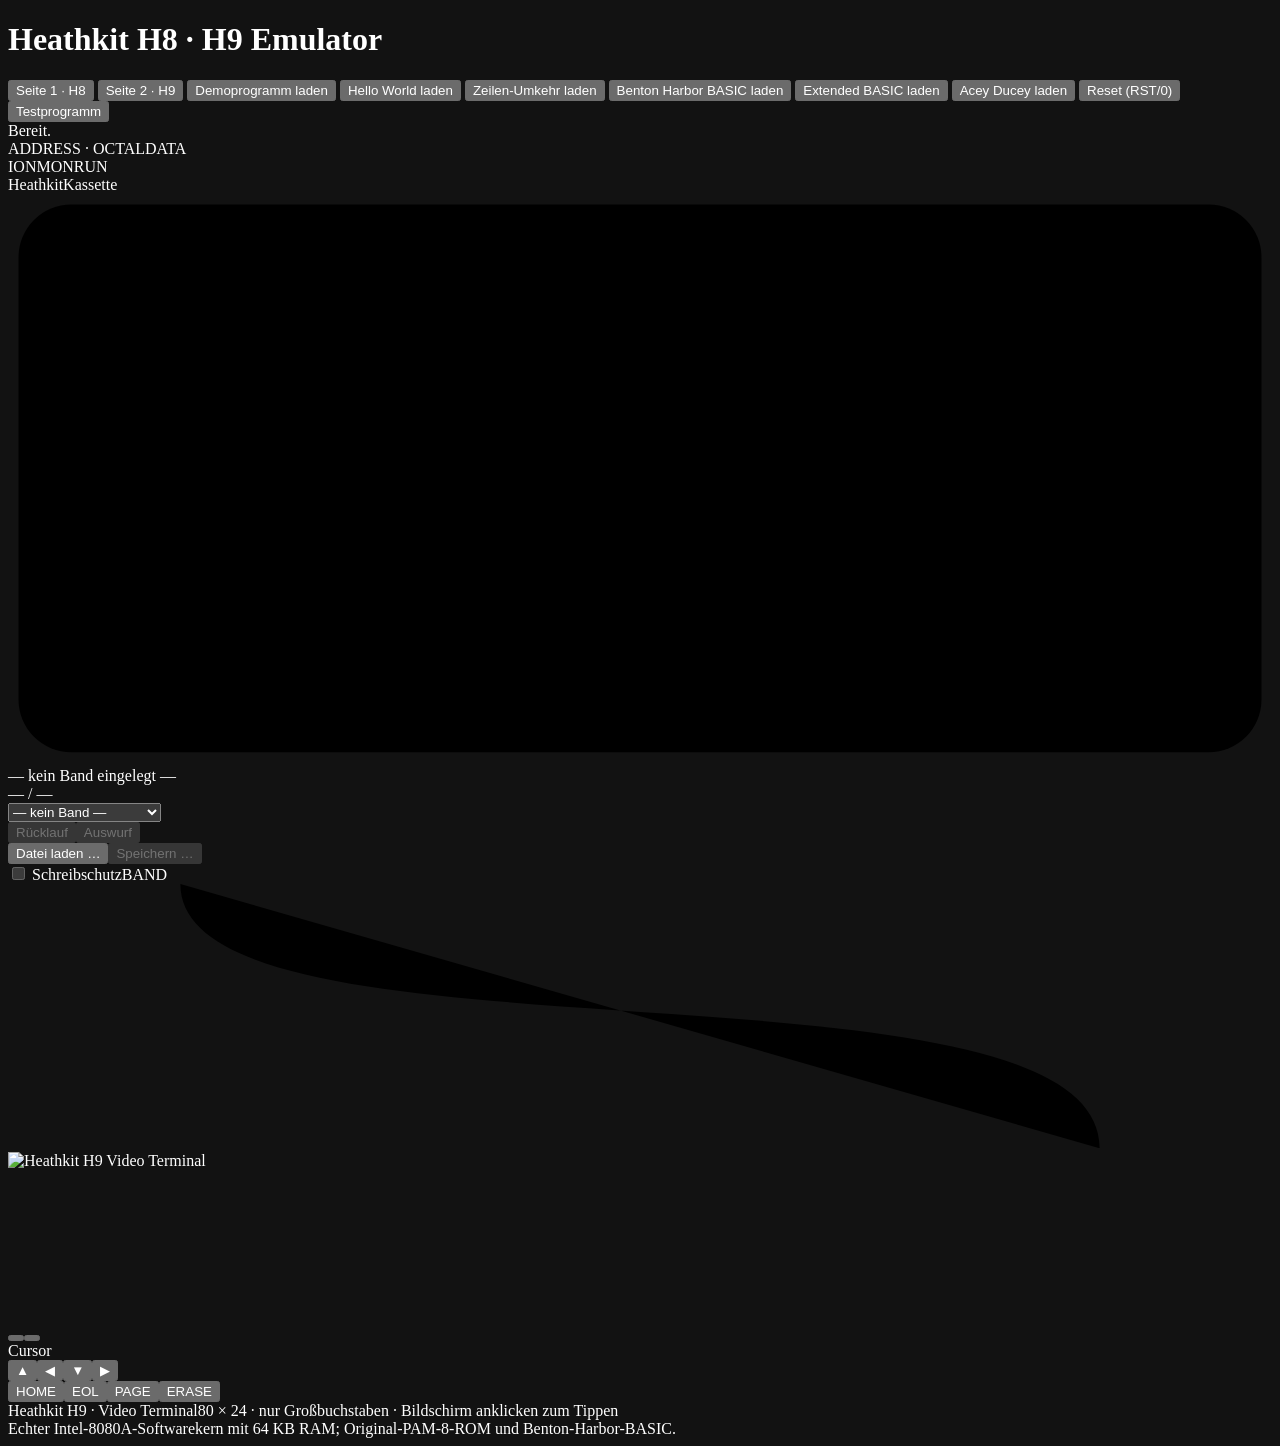
==== commit 7660438b: "H8: replace the Bedienung button with a Testprogramm button that keys in the Initial Test Routine (O" ====
--- a/src/index.html
+++ b/src/index.html
@@ -24,7 +24,7 @@
     <button id="btnExBasic">Extended BASIC laden</button>
     <button id="btnAceyDucey">Acey Ducey laden</button>
     <button id="btnReset">Reset (RST/0)</button>
-    <button id="btnHelp">Bedienung</button>
+    <button id="btnTest">Testprogramm</button>
   </div>
   <div id="status">Bereit.</div>
   <div class="h8-row">
@@ -44,7 +44,6 @@
   </div>
   <div class="cable" aria-hidden="true"><svg viewBox="0 0 220 46"><path d="M30,0 C30,34 190,10 190,46"/></svg></div>
   <section class="terminal-case" aria-label="Heathkit H9 Terminal"><div class="h9-stage" id="h9stage"><img alt="Heathkit H9 Video Terminal" width="1448" height="1086" decoding="async" src="@@PHOTO@@"><div id="h9mask"></div><div class="crt" id="crt" tabindex="0" aria-label="H9 Bildschirm, klicken und tippen"><canvas id="h9canvas"></canvas></div><button id="h9reset" type="button" tabindex="-1" title="RESET: Emulator neu starten" aria-label="RESET"></button><button id="h9lineH8" type="button" title="LINE: zurück zu H8" aria-label="LINE, zurück zu H8" onclick="document.body.classList.remove('page-h9');document.body.classList.add('page-h8');document.getElementById('btnPageH9').classList.remove('active');document.getElementById('btnPageH8').classList.add('active')"></button></div><div class="crt-keys" aria-label="H9 Bildschirm-Funktionstasten"><div class="grp"><span class="grp-label">Cursor</span><div class="dpad"><button class="up" id="btnCurUp">▲</button><button class="left" id="btnCurLeft">◀</button><button class="down" id="btnCurDown">▼</button><button class="right" id="btnCurRight">▶</button></div></div><div class="grp"><button id="btnHome">HOME</button><button id="btnEraseEol">EOL</button><button id="btnErasePage">PAGE</button><button id="btnErase">ERASE</button></div></div><div class="terminal-legend"><span><span class="brand">Heathkit</span> H9 · Video Terminal</span><span class="hint">80 × 24 · nur Großbuchstaben · Bildschirm anklicken zum Tippen</span></div></section>
-  <div id="help"><h2>Bedienung (echtes PAM-8-ROM)</h2><p><kbd>MEM (#)</kbd> drücken, dann 6 Oktalziffern eingeben. Mit <kbd>+</kbd>/<kbd>−</kbd> vor- und zurückblättern.</p><p><kbd>ALTER (/)</kbd> schaltet den Änderungsmodus ein. <kbd>REG (·)</kbd> zeigt Registerpaare. <kbd>GO (4)</kbd> startet ab PC. <kbd>SI (7)</kbd> führt einen Einzelschritt aus.</p></div>
   <footer>Echter Intel-8080A-Softwarekern mit 64 KB RAM; Original-PAM-8-ROM und Benton-Harbor-BASIC.</footer>
 </div>
 <script>/*@js*/</script>
